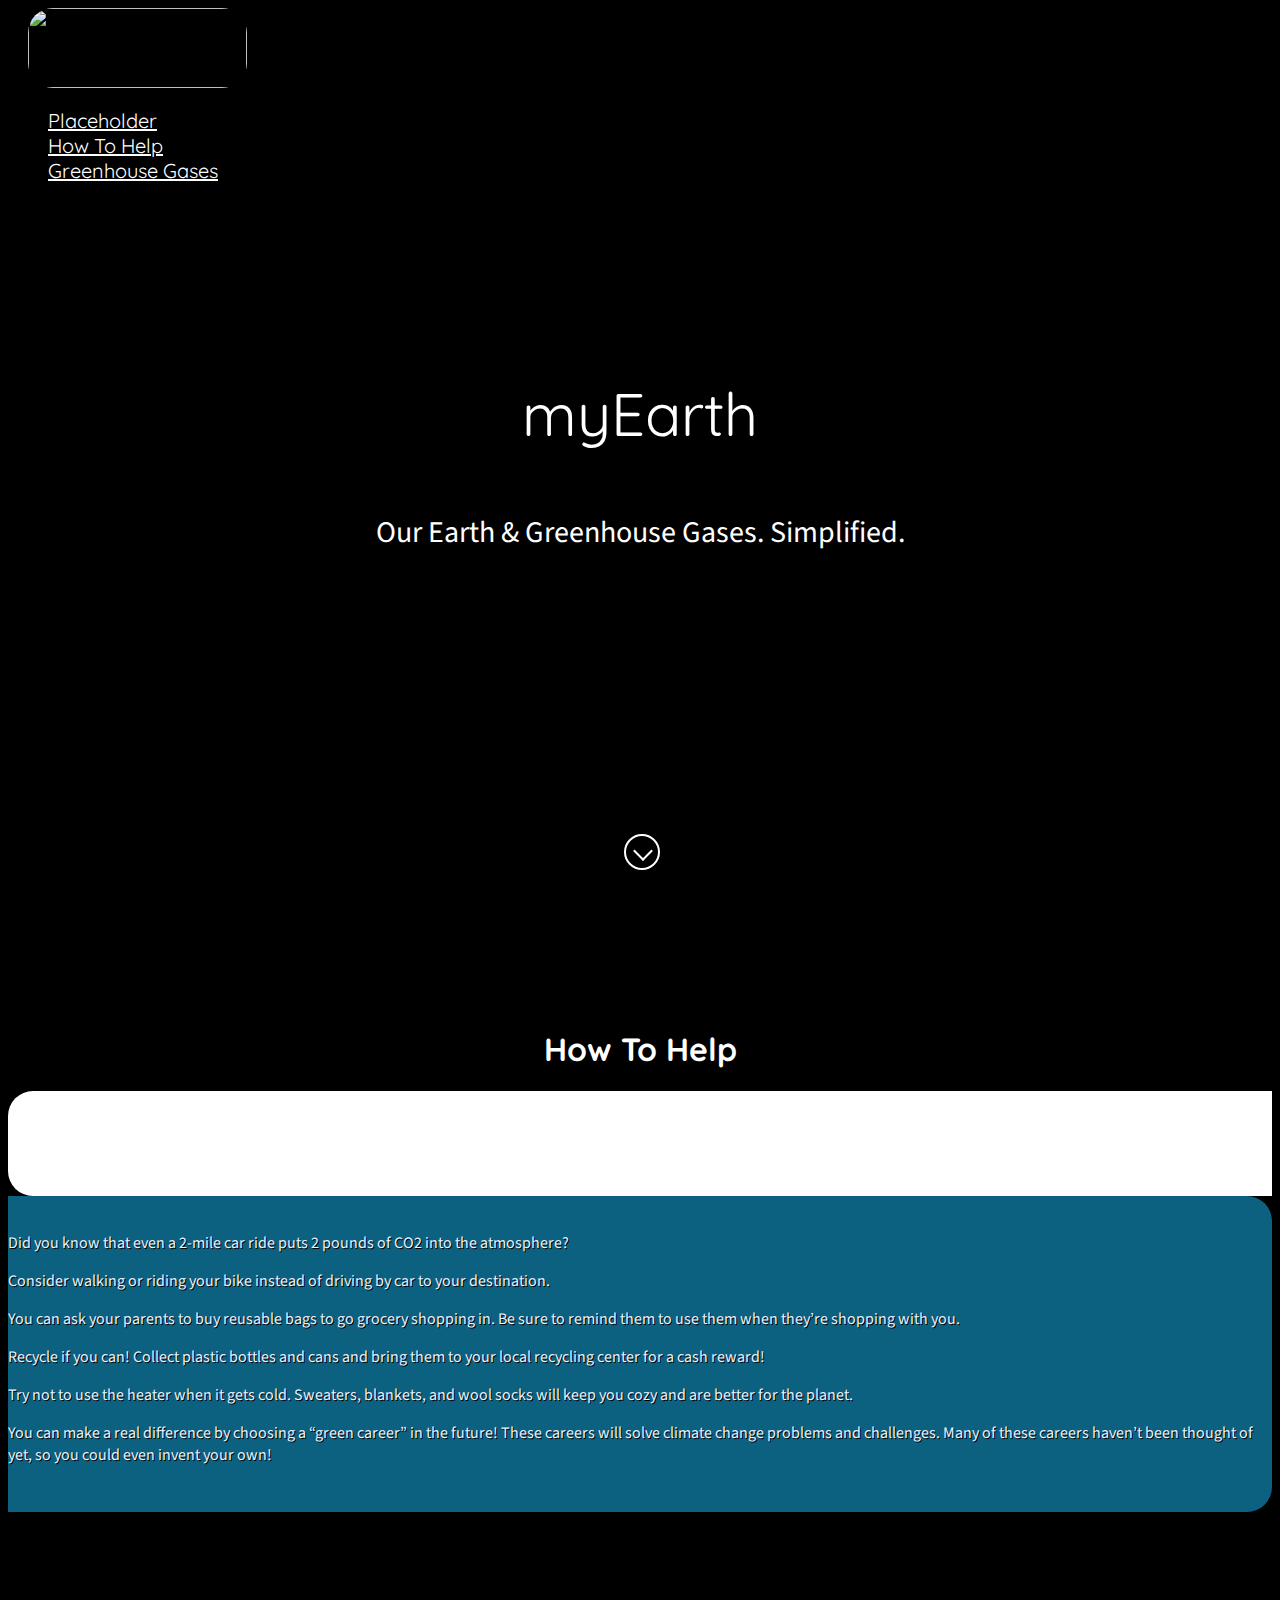
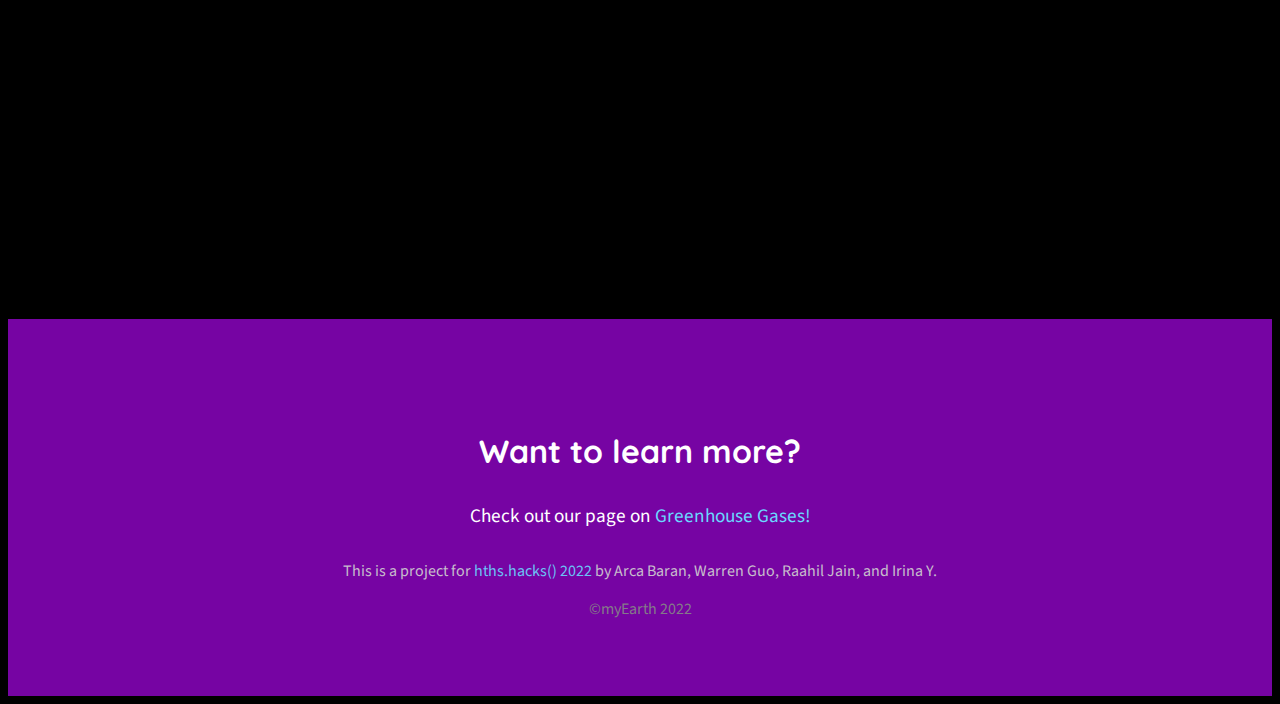
==== index.html @ 25668667 "Initial commit - first working version" ====
<!DOCTYPE html>
<html lang="en">
  <head>
    <meta charset="utf-8" />
    <meta name="viewport" content="width=device-width, initial-scale=1" />
    <title>myEarth</title>
    <link
      href="https://cdn.jsdelivr.net/npm/bootstrap@5.2.0-beta1/dist/css/bootstrap.min.css"
      rel="stylesheet"
      integrity="sha384-0evHe/X+R7YkIZDRvuzKMRqM+OrBnVFBL6DOitfPri4tjfHxaWutUpFmBp4vmVor"
      crossorigin="anonymous"
    />
    <link
      rel="shortcut icon"
      href="https://cdn.glitch.global/4fddc2d2-8afe-4546-a021-281e7b5d551b/hthshacks2022logo.ico?v=1653159522167"
    />
    <link href="./index.css" rel="stylesheet" />
    <link rel="preconnect" href="https://fonts.googleapis.com" />
    <link rel="preconnect" href="https://fonts.gstatic.com" crossorigin />
    <link
      href="https://fonts.googleapis.com/css2?family=Quicksand:wght@300;400;500;600;700&family=Source+Sans+Pro:ital,wght@0,200;0,300;0,400;0,600;0,700;0,900;1,200;1,300;1,400;1,600;1,700;1,900&display=swap"
      rel="stylesheet"
    />
    <script src="//unpkg.com/d3"></script>
    <script src="//unpkg.com/globe.gl"></script>
  </head>
  <body>
    <div id="full-container">
      <nav
        class="navbar navbar-expand-sm navbar-light quicksand gradient-background"
      >
        <div class="container-fluid">
          <a class="navbar-brand" href="#">
            <img
              class="d-inline-block align-text-top mainlogo"
              src="https://cdn.glitch.global/4fddc2d2-8afe-4546-a021-281e7b5d551b/myEarthLogo.png?v=1653168263149"
              width="219px"
              height="80px"
            />
          </a>
          <ul class="navbar-nav">
            <li class="nav-item">
              <a class="nav-link white" href="#">Placeholder</a>
            </li>
            <li class="nav-item">
              <a class="nav-link white" href="#howtohelp">How To Help</a>
            </li>
            <li class="nav-item">
              <a class="nav-link white" href="greenhousegases.html"
                >Greenhouse Gases</a
              >
            </li>
          </ul>
        </div>
      </nav>

      <div class="hero-text" id="hero-name">
        <p>myEarth</p>
        <p class="hero-paragraph">
          Our Earth &#38; Greenhouse Gases. Simplified.
        </p>
      </div>

      <a href="#howtohelp" class="scroll-down" address="true"></a>
    </div>

    <div id="globeViz" style="max-width: 100vh !important;"></div>

    <script>
      console.log("hi");
      fetch("./co2emissions.json")
        .then((response) => {
          return response.json();
        })
        .then((co2_data) => {
          let data = {};
          co2_data.forEach((dat) => {
            let ccn = dat.Country_code_A3;
            if(isNaN(dat.Y_2018)){
              dat.Y_2018 = 0;
            }
            if (typeof data[ccn] != "undefined") {
              data[ccn].Y_2018 += Number(dat.Y_2018);
            } else {
              data[ccn] = dat;
            }
          });
          return data;
        })
        .then((data) => {
        console.log(data)
          render_globe(data);
        });
      const render_globe = (data) => {
        const colorScale = d3.scaleSequentialSqrt(d3.interpolateYlOrRd);

        const getVal = (feat) => {
          if (typeof data[feat.properties.ADM0_A3] != "undefined") {
            return data[feat.properties.ADM0_A3].Y_2018;
          }
          return 0;
        };

        fetch(
          "https://globe.gl/example/datasets/ne_110m_admin_0_countries.geojson"
        )
          .then((res) => res.json())
          .then((countries) => {
            const maxVal = Math.max(...countries.features.map(getVal));
            colorScale.domain([0, maxVal]);

            const world = Globe()
              .globeImageUrl(
                "//unpkg.com/three-globe/example/img/earth-night.jpg"
              )
              .backgroundImageUrl(
                "//unpkg.com/three-globe/example/img/night-sky.png"
              )
              .lineHoverPrecision(0)
              .polygonsData(
                countries.features.filter((d) => d.properties.ISO_A2 !== "AQ")
              )
              .polygonAltitude(0.06)
              .polygonCapColor((feat) => colorScale(getVal(feat)))
              .polygonSideColor(() => "rgba(0, 100, 0, 0.15)")
              .polygonStrokeColor(() => "#111")
              .polygonLabel(
                ({ properties: d }) => `
          <b>${d.ADMIN} (${d.ISO_A2}):</b> <br />
          Kilotons Emitted: <i>${(typeof data[d.ADM0_A3] == "undefined" || isNaN(data[d.ADM0_A3].Y_2018)) ? "No data" : data[d.ADM0_A3].Y_2018}</i>
        `
              )
              .onPolygonHover((hoverD) =>
                world
                  .polygonAltitude((d) => (d === hoverD ? 0.12 : 0.06))
                  .polygonCapColor((d) =>
                    d === hoverD ? "steelblue" : colorScale(getVal(d))
                  )
              )
              .polygonsTransitionDuration(300)(
              document.getElementById("globeViz")
            );
          });
      };
    </script>
    
    <div class="howtohelp" id="howtohelp">
      <h1>How To Help</h1>
      <div class="row">
        <div class="col-sm-2"></div>
        <div class="col-sm-1" id="mainhelpleft">
        
          <i class="fa-solid fa-angle-right"></i>
        
        </div>
        <div class="col-sm-7" id="mainhelpright" style="margin-bottom: 0px">
          <p>
            Did you know that even a 2-mile car ride puts 2 pounds of CO2 into the atmosphere?
          </p>
          <p>
            Consider walking or riding your bike instead of driving by car to
            your destination.
          </p>
          <p>
            You can ask your parents to buy reusable bags to go grocery shopping
            in. Be sure to remind them to use them when they’re shopping with
            you.
          </p>
          <p>
            Recycle if you can! Collect plastic bottles and cans and bring them
            to your local recycling center for a cash reward!
          </p>
          <p>
            Try not to use the heater when it gets cold. Sweaters, blankets, and
            wool socks will keep you cozy and are better for the planet.
          </p>
          <p>
            You can make a real difference by choosing a “green career” in the
            future! These careers will solve climate change problems and
            challenges. Many of these careers haven’t been thought of yet, so
            you could even invent your own!
          </p>
        </div>
        <div class="col-sm-2"></div>
      </div>
    </div>

    <div class="about">
      <h1>Want to learn more?</h1>
      <p id="greenintro">
        Check out our page on
        <a class="linkthing" href="greenhousegases.html">Greenhouse Gases!</a>
      </p>
      <p id="authors">
        This is a project for
        <a class="linkthing" href="https://hthshacks-22.devpost.com/"
          >hths.hacks() 2022</a
        >
        by Arca Baran, Warren Guo, Raahil Jain, and Irina Y.
      </p>
      <p id="copyright">&copy;myEarth 2022</p>
    </div>

    <script
      src="https://cdn.jsdelivr.net/npm/bootstrap@5.2.0-beta1/dist/js/bootstrap.bundle.min.js"
      integrity="sha384-pprn3073KE6tl6bjs2QrFaJGz5/SUsLqktiwsUTF55Jfv3qYSDhgCecCxMW52nD2"
      crossorigin="anonymous"
    ></script>
    <script
      src="https://kit.fontawesome.com/c9f2ec347e.js"
      crossorigin="anonymous"
    ></script>
    <script src="https://requirejs.org/docs/release/2.3.6/minified/require.js"></script>
    <script src="index.js"></script>
    <script src="script.js"></script>
  </body>
</html>
---- index.css ----
/*

font-family: 'Quicksand', sans-serif; <-- titles/headings
font-family: 'Source Sans Pro', sans-serif; <-- standard text

*/

/* width */
::-webkit-scrollbar {
  width: 8px;
}

/* Track */
::-webkit-scrollbar-track {
  background: #f1f1f1; 
}
 
/* Handle */
::-webkit-scrollbar-thumb {
  background: #888888; 
}

/* Handle on hover */
::-webkit-scrollbar-thumb:hover {
  background: #555555; 
}

/* COLOR PALETTE START */

#data-view {
  color: white;
}

.color-primary-0 {
  color: #10054f;
} /* Main Primary color */
.color-primary-1 {
  color: #715fe6;
}
.color-primary-2 {
  color: #3e27ca;
}
.color-primary-3 {
  color: #0b0530;
}
.color-primary-4 {
  color: #120e2a;
}

.color-secondary-1-0 {
  color: #2b034d;
} /* Main Secondary color (1) */
.color-secondary-1-1 {
  color: #a255e4;
}
.color-secondary-1-2 {
  color: #771cc6;
}
.color-secondary-1-3 {
  color: #1a032f;
}
.color-secondary-1-4 {
  color: #1b0c29;
}

.color-secondary-2-0 {
  color: #03224b;
} /* Main Secondary color (2) */
.color-secondary-2-1 {
  color: #5792e3;
}
.color-secondary-2-2 {
  color: #1e64c4;
}
.color-secondary-2-3 {
  color: #03152e;
}
.color-secondary-2-4 {
  color: #0c1828;
}

/* COLOR PALETTE END */

html {
  scroll-snap-type: y mandatory;
  overflow-y: scroll;
}

body {
  background-color: #000000;
}

#full-container {
  scroll-snap-align: start;
  height: 100%;
  width: 100%;
  min-height: 100vh;
  background-image: url("https://cdn.glitch.global/4fddc2d2-8afe-4546-a021-281e7b5d551b/stars%202.png?v=1653193100979");
  background-size: cover;
  max-width: 100%;
  height: auto;
  background-repeat: no-repeat;
  background-attachment: fixed;
}

.scene-container {
  scroll-snap-align: start;
}

.gradient-background {
  background: rgb(0, 0, 0);
  background: linear-gradient(
    0deg,
    rgba(0, 0, 0, 0) 0%,
    rgba(0, 0, 0, 0.1) 20%,
    rgba(0, 0, 0, 0.15) 40%,
    rgba(0, 0, 0, 0.15) 60%,
    rgba(0, 0, 0, 0.1) 80%,
    rgba(0, 0, 0, 0) 100%
  );
}

.mainlogo {
  border-radius: 25px;
  margin-left: 20px;
}

.white {
  color: white;
}

#primaryTitle {
  font-size: 60px;
  padding-left: 12px;
  text-shadow: 3px 3px black;
}

.vertical-center {
  margin: 0;
  position: absolute;
  top: 50%;
  transform: translateY(-50%);
}

.quicksand {
  font-family: "Quicksand", sans-serif;
}

.ssp {
  font-family: "Source Sans Pro", sans-serif;
}

.nav-link {
  font-size: 20px;
}

/* unvisited link */
.nav-link:link {
  color: #ffffff;
}

/* visited link */
.nav-link:visited {
  color: #ffffff;
}

/* mouse over link */
.nav-link:hover {
  color: #cccccc;
}

/* selected link */
.nav-link:active {
  color: #adadad;
}

.navbar-brand:hover {
  filter: brightness(90%);
}

.container-fluid {
  margin-top: 5px;
}

.hero-text {
  text-align: center;
  position: absolute;
  top: 50%;
  left: 50%;
  transform: translate(-50%, -50%);
  color: white;
}

#hero-name {
  font-family: "Quicksand", sans-serif;
  font-size: 60px;
}

.hero-paragraph {
  font-family: "Source Sans Pro", sans-serif;
  font-size: 30px;
}

.about {
  scroll-snap-align: start;
  background-color: #7604a3;
  padding-top: 50px;
  padding-bottom: 60px;
}

.about h1 {
  font-family: "Quicksand", sans-serif;
  text-align: center;
  padding-top: 40px;
  color: #ffffff;
  scroll-behavior: smooth;
}

.about p {
  font-family: "Source Sans Pro", sans-serif;
  text-align: center;
  padding-top: 10px;
  color: #ffffff;
}

#mainhelpright {
  font-family: "Source Sans Pro", sans-serif;
  padding-top: 20px;
  color: #edf3ff;
  font-size: 1em;
  background-color: #0d6180;
  padding-bottom: 30px;
  text-shadow: 1px 1px #000000;
  margin-top: 30px;
  border-radius: 0px 25px 25px 0px;
  padding-right: 10px;
  margin-right: 20px;
}

#mainhelpright i {
  margin-left: auto;
  margin-right: auto;
}

#mainhelpleft {
  padding-top: 20px;
  color: #0d6180;
  font-size: 3em;
  background-color: #ffffff;
  padding-bottom: 30px;
  margin-top: 30px;
  border-radius: 25px 0px 0px 25px;
  padding-right: 30px;
}


.howtohelp {
  scroll-snap-align: start;
  /* The image used */
  background-image: url("https://cdn.glitch.global/4fddc2d2-8afe-4546-a021-281e7b5d551b/stars%202.png?v=1653193100979");

  /* Full height */
  min-height: 100vh;

  /* Create the parallax scrolling effect */
  background-attachment: fixed;
  background-position: center;
  background-repeat: no-repeat;
  background-size: cover;
  padding-bottom: 90px
}

.howtohelp h1 {
  font-family: "Quicksand", sans-serif;
  text-align: center;
  padding-top: 100px;
  color: #ffffff;
  text-shadow: 2px 5px #000000;
  scroll-behavior: smooth;
}

.howtohelp i {
  margin-right: 5px;
}

.howtohelp div{
  margin:0 !important;
}

.finalhelp {
  margin-bottom: 0px;
  margin-top: 200px;
  font-family: "Quicksand", sans-serif;
  text-align: center;
  padding-top: 40px;
  color: #ffffff;
  scroll-behavior: smooth;
}

.linkthing {
  color: #6bd8ff;
  text-decoration: none;
}

.linkthing:hover {
  color: #51c1e8;
}

#greenintro {
  font-size: 1.2em;
}

#authors {
  color: #d1d1d1;
  opacity: 0.90;
  margin-bottom: 0;
}

#copyright {
  padding-top: 0px;
  font-size: 16px;
  color: #878787;
  opacity: 0.90;
}










/*

Scrolling Button

*/

.scroll-down {
  opacity: 1;
  -webkit-transition: all .5s ease-in 3s;
  transition: all .5s ease-in 3s;
  position: absolute;
  bottom: 30px;
  left: 50%;
  margin-left: -16px;
  display: block;
  width: 32px;
  height: 32px;
  border: 2px solid #FFFFFF;
  background-size: 14px auto;
  border-radius: 50%;
  z-index: 2;
  -webkit-animation: bounce 2s infinite 2s;
  animation: bounce 2s infinite 2s;
  -webkit-transition: all .2s ease-in;
  transition: all .2s ease-in;
}

.scroll-down:before {
    position: absolute;
    top: calc(50% - 8px);
    left: calc(50% - 6px);
    transform: rotate(-45deg);
    display: block;
    width: 12px;
    height: 12px;
    content: "";
    border: 2px solid white;
    border-width: 0px 0 2px 2px;
}

@keyframes bounce {
  0%,
  100%,
  20%,
  50%,
  80% {
    -webkit-transform: translateY(0);
    -ms-transform: translateY(0);
    transform: translateY(0);
  }
  40% {
    -webkit-transform: translateY(-10px);
    -ms-transform: translateY(-10px);
    transform: translateY(-10px);
  }
  60% {
    -webkit-transform: translateY(-5px);
    -ms-transform: translateY(-5px);
    transform: translateY(-5px);
  }
}

/*

Scrolling Button End

*/
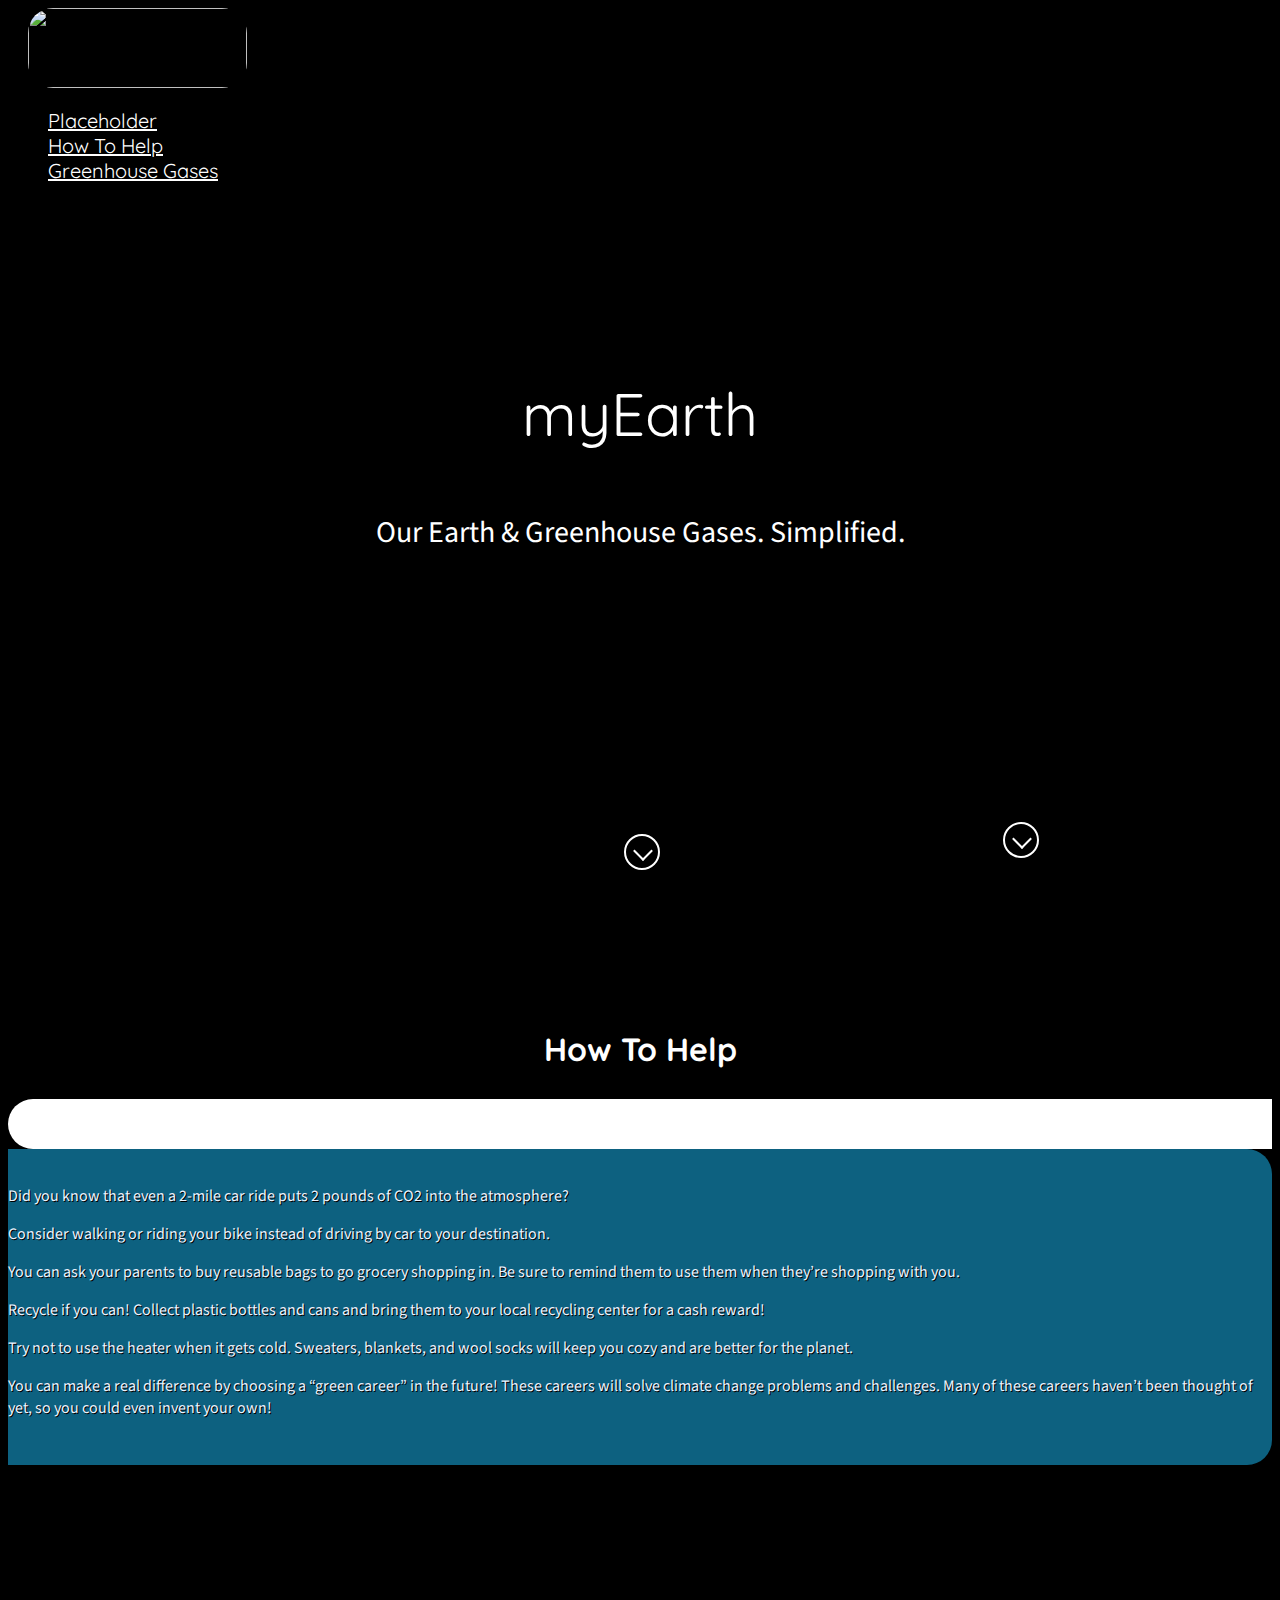
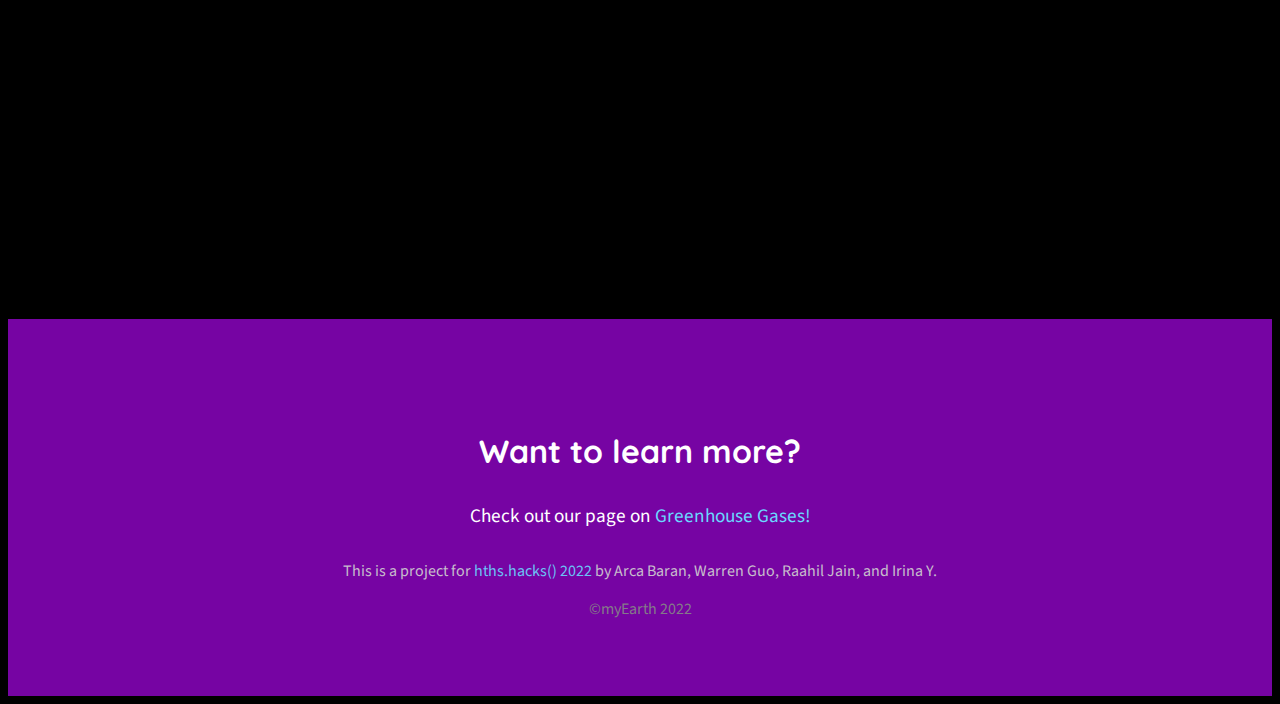
==== commit 9ab1e65a: "📉🥻 Updated with Glitch resolves #3, resolves #6, resolves #7, resolves #8" ====
--- a/index.html
+++ b/index.html
@@ -64,8 +64,11 @@
       <a href="#howtohelp" class="scroll-down" address="true"></a>
     </div>
 
-    <div id="globeViz" style="max-width: 100vh !important;"></div>
-
+    <section>
+      <div id="globeViz"></div>
+      <a href="#howtohelp" class="scroll2" address="true"></a>
+    </section>
+    
     <script>
       console.log("hi");
       fetch("./co2emissions.json")
@@ -76,7 +79,7 @@
           let data = {};
           co2_data.forEach((dat) => {
             let ccn = dat.Country_code_A3;
-            if(isNaN(dat.Y_2018)){
+            if (isNaN(dat.Y_2018)) {
               dat.Y_2018 = 0;
             }
             if (typeof data[ccn] != "undefined") {
@@ -88,7 +91,7 @@
           return data;
         })
         .then((data) => {
-        console.log(data)
+          console.log(data);
           render_globe(data);
         });
       const render_globe = (data) => {
@@ -127,7 +130,12 @@
               .polygonLabel(
                 ({ properties: d }) => `
           <b>${d.ADMIN} (${d.ISO_A2}):</b> <br />
-          Kilotons Emitted: <i>${(typeof data[d.ADM0_A3] == "undefined" || isNaN(data[d.ADM0_A3].Y_2018)) ? "No data" : data[d.ADM0_A3].Y_2018}</i>
+          Kilotons Emitted: <i>${
+            typeof data[d.ADM0_A3] == "undefined" ||
+            isNaN(data[d.ADM0_A3].Y_2018)
+              ? "No data"
+              : data[d.ADM0_A3].Y_2018
+          }</i>
         `
               )
               .onPolygonHover((hoverD) =>
@@ -140,6 +148,11 @@
               .polygonsTransitionDuration(300)(
               document.getElementById("globeViz")
             );
+            window.addEventListener("resize", (event) => {
+              world.width([document.getElementById("globeViz").offsetWidth]);
+              world.height([event.target.innerHeight]);
+            });
+            world.width([document.getElementById("globeViz").offsetWidth]);
           });
       };
     </script>
@@ -147,15 +160,19 @@
     <div class="howtohelp" id="howtohelp">
       <h1>How To Help</h1>
       <div class="row">
-        <div class="col-sm-2"></div>
-        <div class="col-sm-1" id="mainhelpleft">
-        
-          <i class="fa-solid fa-angle-right"></i>
-        
+        <div class="col-xs-2 col-sm-2"></div>
+        <div class="col-xs-1 col-sm-1" id="mainhelpleft" style="margin: 0 auto;">
+          <div class="row">
+            <div class="col-xs-4 col-sm-4">
+             
+            </div>
+            <i class="fa-solid fa-angle-right col-xs-8 col-sm-8"></i>
+          </div>
         </div>
-        <div class="col-sm-7" id="mainhelpright" style="margin-bottom: 0px">
-          <p>
-            Did you know that even a 2-mile car ride puts 2 pounds of CO2 into the atmosphere?
+        <div class="col-xs-7 col-sm-7" id="mainhelpright" style="margin-bottom: 0px">
+          <p>
+            Did you know that even a 2-mile car ride puts 2 pounds of CO2 into
+            the atmosphere?
           </p>
           <p>
             Consider walking or riding your bike instead of driving by car to
@@ -181,7 +198,7 @@
             you could even invent your own!
           </p>
         </div>
-        <div class="col-sm-2"></div>
+        <div class="col-xs-2 col-sm-2"></div>
       </div>
     </div>
 
--- a/index.css
+++ b/index.css
@@ -24,62 +24,6 @@
 ::-webkit-scrollbar-thumb:hover {
   background: #555555; 
 }
-
-/* COLOR PALETTE START */
-
-#data-view {
-  color: white;
-}
-
-.color-primary-0 {
-  color: #10054f;
-} /* Main Primary color */
-.color-primary-1 {
-  color: #715fe6;
-}
-.color-primary-2 {
-  color: #3e27ca;
-}
-.color-primary-3 {
-  color: #0b0530;
-}
-.color-primary-4 {
-  color: #120e2a;
-}
-
-.color-secondary-1-0 {
-  color: #2b034d;
-} /* Main Secondary color (1) */
-.color-secondary-1-1 {
-  color: #a255e4;
-}
-.color-secondary-1-2 {
-  color: #771cc6;
-}
-.color-secondary-1-3 {
-  color: #1a032f;
-}
-.color-secondary-1-4 {
-  color: #1b0c29;
-}
-
-.color-secondary-2-0 {
-  color: #03224b;
-} /* Main Secondary color (2) */
-.color-secondary-2-1 {
-  color: #5792e3;
-}
-.color-secondary-2-2 {
-  color: #1e64c4;
-}
-.color-secondary-2-3 {
-  color: #03152e;
-}
-.color-secondary-2-4 {
-  color: #0c1828;
-}
-
-/* COLOR PALETTE END */
 
 html {
   scroll-snap-type: y mandatory;
@@ -237,11 +181,6 @@
   margin-right: 20px;
 }
 
-#mainhelpright i {
-  margin-left: auto;
-  margin-right: auto;
-}
-
 #mainhelpleft {
   padding-top: 20px;
   color: #0d6180;
@@ -253,21 +192,22 @@
   padding-right: 30px;
 }
 
+.fa-angle-right {
+  margin-left: auto;
+  margin-right: auto;
+  flex-grow: 0;
+}
+
 
 .howtohelp {
   scroll-snap-align: start;
-  /* The image used */
   background-image: url("https://cdn.glitch.global/4fddc2d2-8afe-4546-a021-281e7b5d551b/stars%202.png?v=1653193100979");
-
-  /* Full height */
   min-height: 100vh;
-
-  /* Create the parallax scrolling effect */
   background-attachment: fixed;
   background-position: center;
   background-repeat: no-repeat;
   background-size: cover;
-  padding-bottom: 90px
+  padding-bottom: 90px;
 }
 
 .howtohelp h1 {
@@ -277,10 +217,7 @@
   color: #ffffff;
   text-shadow: 2px 5px #000000;
   scroll-behavior: smooth;
-}
-
-.howtohelp i {
-  margin-right: 5px;
+  margin-bottom: 30px;
 }
 
 .howtohelp div{
@@ -398,4 +335,53 @@
 
 Scrolling Button End
 
-*/+*/
+
+section {
+  position: relative;
+  width: 100%;
+  height: 100%;
+}
+
+.scroll2 {
+  opacity: 1;
+  -webkit-transition: all .5s ease-in 3s;
+  transition: all .5s ease-in 3s;
+  position: absolute;
+  bottom: 50px;
+  left: 80%;
+  margin-left: -16px;
+  display: block;
+  width: 32px;
+  height: 32px;
+  border: 2px solid #FFFFFF;
+  background-size: 14px auto;
+  border-radius: 50%;
+  z-index: 2;
+  -webkit-animation: bounce 2s infinite 2s;
+  animation: bounce 2s infinite 2s;
+  -webkit-transition: all .2s ease-in;
+  transition: all .2s ease-in;
+}
+
+.scroll2:before {
+    position: absolute;
+    top: calc(50% - 8px);
+    left: calc(50% - 6px);
+    transform: rotate(-45deg);
+    display: block;
+    width: 12px;
+    height: 12px;
+    content: "";
+    border: 2px solid white;
+    border-width: 0px 0 2px 2px;
+}
+
+@media only screen and (max-width: 600px) {
+  #mainhelpright{
+    border-radius:0;
+  }
+  #mainhelpleft{
+    display:none;
+  }
+}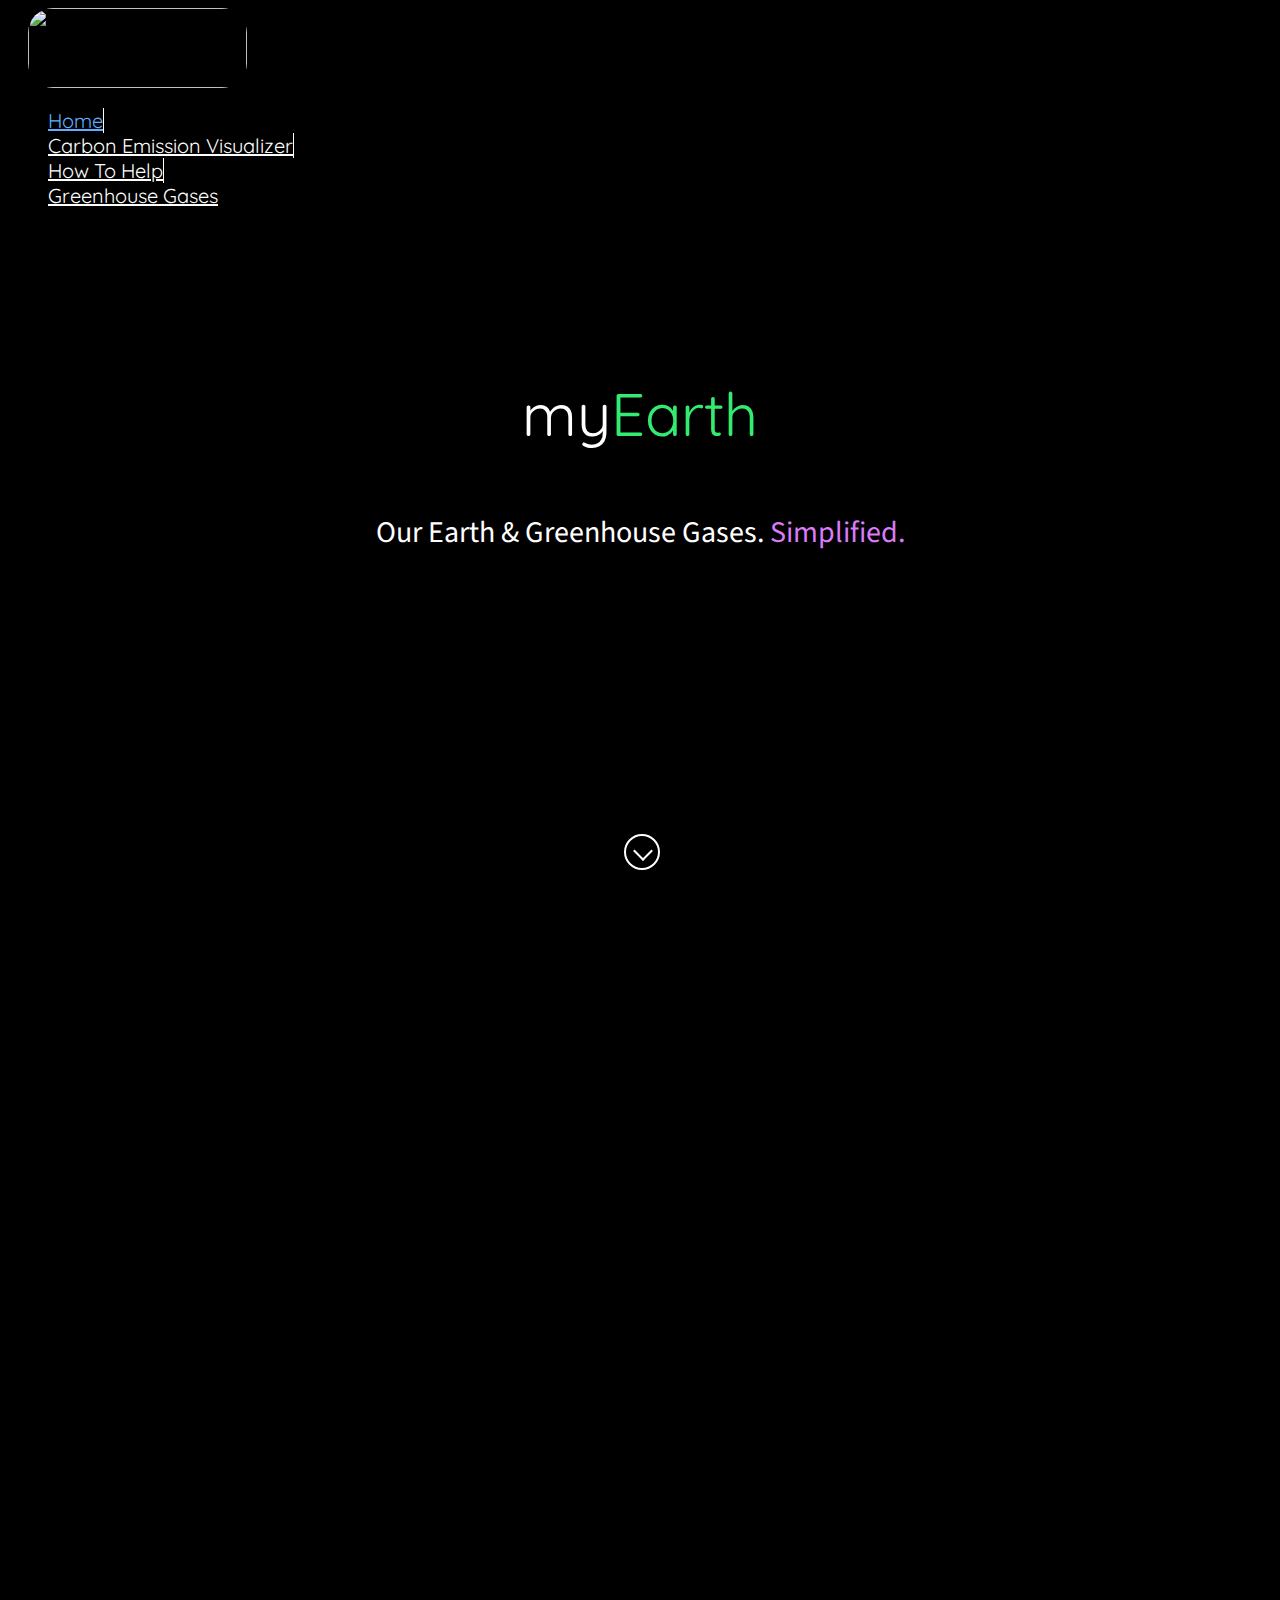
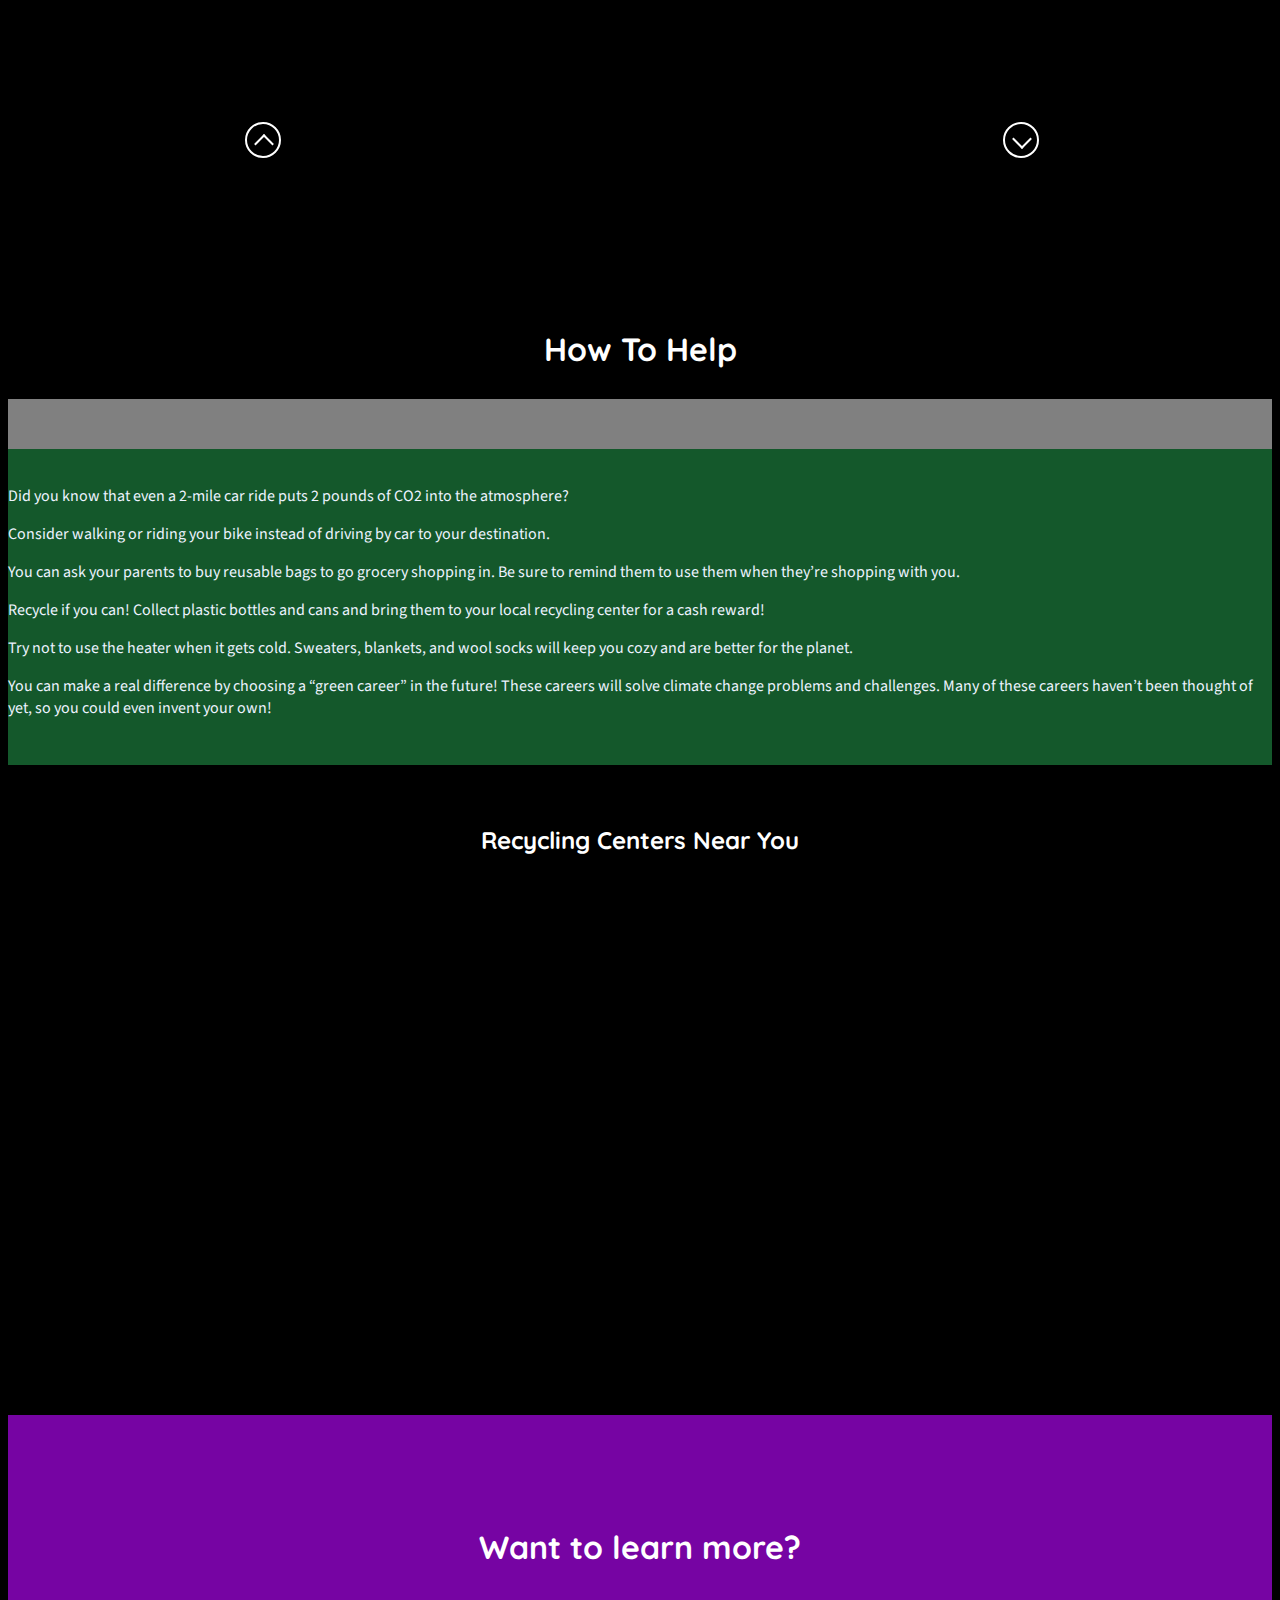
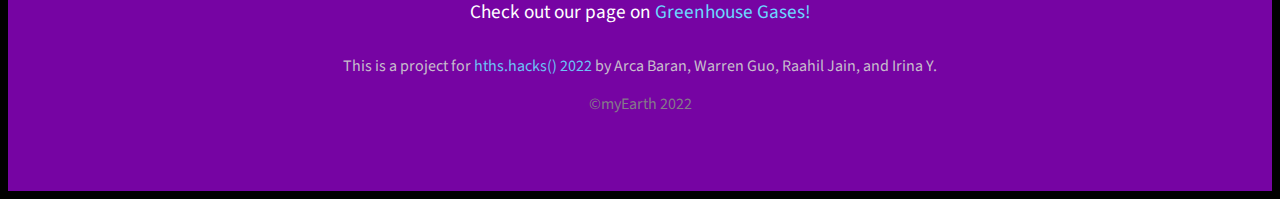
==== commit f157f13e: "🫒🥶 Updated with Glitch" ====
--- a/index.html
+++ b/index.html
@@ -33,17 +33,36 @@
           <a class="navbar-brand" href="#">
             <img
               class="d-inline-block align-text-top mainlogo"
-              src="https://cdn.glitch.global/4fddc2d2-8afe-4546-a021-281e7b5d551b/myEarthLogo.png?v=1653168263149"
+              src="https://cdn.glitch.global/4fddc2d2-8afe-4546-a021-281e7b5d551b/logo2.png?v=1653202546776"
               width="219px"
               height="80px"
             />
           </a>
           <ul class="navbar-nav">
             <li class="nav-item">
-              <a class="nav-link white" href="#">Placeholder</a>
-            </li>
-            <li class="nav-item">
-              <a class="nav-link white" href="#howtohelp">How To Help</a>
+              <a
+                class="nav-link white"
+                id="curselected"
+                href="#full-container"
+                style="border-right: 1px solid white"
+                >Home</a
+              >
+            </li>
+            <li class="nav-item">
+              <a
+                class="nav-link white"
+                style="border-right: 1px solid white"
+                href="#globeViz"
+                >Carbon Emission Visualizer</a
+              >
+            </li>
+            <li class="nav-item">
+              <a
+                class="nav-link white"
+                style="border-right: 1px solid white"
+                href="#howtohelp"
+                >How To Help</a
+              >
             </li>
             <li class="nav-item">
               <a class="nav-link white" href="greenhousegases.html"
@@ -55,20 +74,22 @@
       </nav>
 
       <div class="hero-text" id="hero-name">
-        <p>myEarth</p>
+        <p>my<span style="color: #34eb71">Earth</span></p>
         <p class="hero-paragraph">
-          Our Earth &#38; Greenhouse Gases. Simplified.
+          Our Earth &#38; Greenhouse Gases.
+          <span style="color: #d87cf7">Simplified.</span>
         </p>
       </div>
 
-      <a href="#howtohelp" class="scroll-down" address="true"></a>
+      <a href="#globeViz" class="scroll-down" address="true"></a>
     </div>
 
     <section>
-      <div id="globeViz"></div>
-      <a href="#howtohelp" class="scroll2" address="true"></a>
+      <div id="globeViz" style="min-height: 100vh !important"></div>
+      <a href="#howtohelp" class="scrollDown" address="true"></a>
+      <a href="#full-container" class="scrollUp" address="true"></a>
     </section>
-    
+
     <script>
       console.log("hi");
       fetch("./co2emissions.json")
@@ -125,17 +146,18 @@
               )
               .polygonAltitude(0.06)
               .polygonCapColor((feat) => colorScale(getVal(feat)))
-              .polygonSideColor(() => "rgba(0, 100, 0, 0.15)")
-              .polygonStrokeColor(() => "#111")
+              .polygonSideColor(() => "rgba(0, 0, 100, 0.15)")
+              .polygonStrokeColor(() => "#111111")
               .polygonLabel(
                 ({ properties: d }) => `
+                <div class="property_label_bg">
           <b>${d.ADMIN} (${d.ISO_A2}):</b> <br />
-          Kilotons Emitted: <i>${
+          <span style="color: #57de6e;">Kilotons Emitted: <i>${
             typeof data[d.ADM0_A3] == "undefined" ||
             isNaN(data[d.ADM0_A3].Y_2018)
               ? "No data"
-              : data[d.ADM0_A3].Y_2018
-          }</i>
+              : data[d.ADM0_A3].Y_2018.toFixed(2)
+          }</i></span></div>
         `
               )
               .onPolygonHover((hoverD) =>
@@ -156,50 +178,73 @@
           });
       };
     </script>
-    
+
     <div class="howtohelp" id="howtohelp">
       <h1>How To Help</h1>
       <div class="row">
         <div class="col-xs-2 col-sm-2"></div>
-        <div class="col-xs-1 col-sm-1" id="mainhelpleft" style="margin: 0 auto;">
-          <div class="row">
-            <div class="col-xs-4 col-sm-4">
-             
+        <div class="row col-xs-8 col-sm-8">
+          <div
+            class="col-xs-1 col-sm-1"
+            id="mainhelpleft"
+            style="margin: 0 auto"
+          >
+            <div class="row">
+              <div class="col-xs-4 col-sm-4"></div>
+              <i class="fa-solid fa-angle-right col-xs-8 col-sm-8"></i>
             </div>
-            <i class="fa-solid fa-angle-right col-xs-8 col-sm-8"></i>
           </div>
-        </div>
-        <div class="col-xs-7 col-sm-7" id="mainhelpright" style="margin-bottom: 0px">
-          <p>
-            Did you know that even a 2-mile car ride puts 2 pounds of CO2 into
-            the atmosphere?
-          </p>
-          <p>
-            Consider walking or riding your bike instead of driving by car to
-            your destination.
-          </p>
-          <p>
-            You can ask your parents to buy reusable bags to go grocery shopping
-            in. Be sure to remind them to use them when they’re shopping with
-            you.
-          </p>
-          <p>
-            Recycle if you can! Collect plastic bottles and cans and bring them
-            to your local recycling center for a cash reward!
-          </p>
-          <p>
-            Try not to use the heater when it gets cold. Sweaters, blankets, and
-            wool socks will keep you cozy and are better for the planet.
-          </p>
-          <p>
-            You can make a real difference by choosing a “green career” in the
-            future! These careers will solve climate change problems and
-            challenges. Many of these careers haven’t been thought of yet, so
-            you could even invent your own!
-          </p>
+          <div
+            class="col-xs-11 col-sm-11"
+            id="mainhelpright"
+            style="margin-bottom: 0px"
+          >
+            <p>
+              Did you know that even a 2-mile car ride puts 2 pounds of CO2 into
+              the atmosphere?
+            </p>
+            <p>
+              Consider walking or riding your bike instead of driving by car to
+              your destination.
+            </p>
+            <p>
+              You can ask your parents to buy reusable bags to go grocery
+              shopping in. Be sure to remind them to use them when they’re
+              shopping with you.
+            </p>
+            <p>
+              Recycle if you can! Collect plastic bottles and cans and bring
+              them to your local recycling center for a cash reward!
+            </p>
+            <p>
+              Try not to use the heater when it gets cold. Sweaters, blankets,
+              and wool socks will keep you cozy and are better for the planet.
+            </p>
+            <p>
+              You can make a real difference by choosing a “green career” in the
+              future! These careers will solve climate change problems and
+              challenges. Many of these careers haven’t been thought of yet, so
+              you could even invent your own!
+            </p>
+          </div>
         </div>
         <div class="col-xs-2 col-sm-2"></div>
       </div>
+      <section id="nearyou">
+      <h2
+        class="quicksand"
+        style="color: white; text-align: center; padding-top: 40px"
+      >
+        Recycling Centers Near You
+      </h2>
+      <iframe
+        width="600"
+        height="450"
+        style="border: 0; margin: 0 auto; display: block"
+        loading="lazy"
+        src="https://www.google.com/maps/embed/v1/search?q=Recyclings%20center%20near%20me&key=AIzaSyAzw5Mex5gXZziNYF-jHVBJ3nCVfTRsq2A "
+      ></iframe>
+        </section>
     </div>
 
     <div class="about">
--- a/index.css
+++ b/index.css
@@ -4,6 +4,62 @@
 font-family: 'Source Sans Pro', sans-serif; <-- standard text
 
 */
+
+/* COLOR PALETTE START */
+
+#data-view {
+  color: white;
+}
+
+.color-primary-0 {
+  color: #10054f;
+} /* Main Primary color */
+.color-primary-1 {
+  color: #715fe6;
+}
+.color-primary-2 {
+  color: #3e27ca;
+}
+.color-primary-3 {
+  color: #0b0530;
+}
+.color-primary-4 {
+  color: #120e2a;
+}
+
+.color-secondary-1-0 {
+  color: #2b034d;
+} /* Main Secondary color (1) */
+.color-secondary-1-1 {
+  color: #a255e4;
+}
+.color-secondary-1-2 {
+  color: #771cc6;
+}
+.color-secondary-1-3 {
+  color: #1a032f;
+}
+.color-secondary-1-4 {
+  color: #1b0c29;
+}
+
+.color-secondary-2-0 {
+  color: #03224b;
+} /* Main Secondary color (2) */
+.color-secondary-2-1 {
+  color: #5792e3;
+}
+.color-secondary-2-2 {
+  color: #1e64c4;
+}
+.color-secondary-2-3 {
+  color: #03152e;
+}
+.color-secondary-2-4 {
+  color: #0c1828;
+}
+
+/* COLOR PALETTE END */
 
 /* width */
 ::-webkit-scrollbar {
@@ -122,6 +178,19 @@
   filter: brightness(90%);
 }
 
+#curselected:link {
+  color: #5eafff;
+}
+
+#curselected:visited {
+  color: #5eafff;
+}
+
+#curselected:hover {
+  color: #569de3;
+}
+
+
 .container-fluid {
   margin-top: 5px;
 }
@@ -172,11 +241,12 @@
   padding-top: 20px;
   color: #edf3ff;
   font-size: 1em;
-  background-color: #0d6180;
+  background-color: #34eb7160;
+/*   background-color: #0d618080; */
   padding-bottom: 30px;
-  text-shadow: 1px 1px #000000;
+/*   text-shadow: 1px 1px #000000; */
   margin-top: 30px;
-  border-radius: 0px 25px 25px 0px;
+/*   border-radius: 0px 25px 25px 0px; */
   padding-right: 10px;
   margin-right: 20px;
 }
@@ -185,17 +255,15 @@
   padding-top: 20px;
   color: #0d6180;
   font-size: 3em;
-  background-color: #ffffff;
+  background-color: #ffffff80;
   padding-bottom: 30px;
   margin-top: 30px;
-  border-radius: 25px 0px 0px 25px;
+/*   border-radius: 25px 0px 0px 25px; */
   padding-right: 30px;
 }
 
 .fa-angle-right {
-  margin-left: auto;
-  margin-right: auto;
-  flex-grow: 0;
+  margin: auto;
 }
 
 
@@ -262,9 +330,9 @@
 
 
 
-
-
-
+#nearyou {
+  scroll-snap-align: start;
+}
 
 
 
@@ -343,7 +411,7 @@
   height: 100%;
 }
 
-.scroll2 {
+.scrollDown {
   opacity: 1;
   -webkit-transition: all .5s ease-in 3s;
   transition: all .5s ease-in 3s;
@@ -364,7 +432,7 @@
   transition: all .2s ease-in;
 }
 
-.scroll2:before {
+.scrollDown:before {
     position: absolute;
     top: calc(50% - 8px);
     left: calc(50% - 6px);
@@ -377,6 +445,62 @@
     border-width: 0px 0 2px 2px;
 }
 
+.scrollUp {
+  opacity: 1;
+  -webkit-transition: all .5s ease-in 3s;
+  transition: all .5s ease-in 3s;
+  position: absolute;
+  bottom: 50px;
+  left: 20%;
+  margin-left: -16px;
+  display: block;
+  width: 32px;
+  height: 32px;
+  border: 2px solid #FFFFFF;
+  background-size: 14px auto;
+  border-radius: 50%;
+  z-index: 2;
+  -webkit-animation: bounce2 2s infinite 2s;
+  animation: bounce2 2s infinite 2s;
+  -webkit-transition: all .2s ease-in;
+  transition: all .2s ease-in;
+}
+
+.scrollUp:before {
+    position: absolute;
+    top: calc(50% - 3px);
+    left: calc(50% - 6px);
+    transform: rotate(135deg); 
+    display: block;
+    width: 12px;
+    height: 12px;
+    content: "";
+    border: 2px solid white;
+    border-width: 0px 0 2px 2px;
+}
+
+@keyframes bounce2 {
+  0%,
+  100%,
+  20%,
+  50%,
+  80% {
+    -webkit-transform: translateY(0);
+    -ms-transform: translateY(0);
+    transform: translateY(0);
+  }
+  40% {
+    -webkit-transform: translateY(10px);
+    -ms-transform: translateY(10px);
+    transform: translateY(10px);
+  }
+  60% {
+    -webkit-transform: translateY(5px);
+    -ms-transform: translateY(5px);
+    transform: translateY(5px);
+  }
+}
+
 @media only screen and (max-width: 600px) {
   #mainhelpright{
     border-radius:0;
@@ -384,4 +508,10 @@
   #mainhelpleft{
     display:none;
   }
+}
+
+.property_label_bg{
+  background-color:#00000080;
+  padding:5px;
+  border-radius:10px;
 }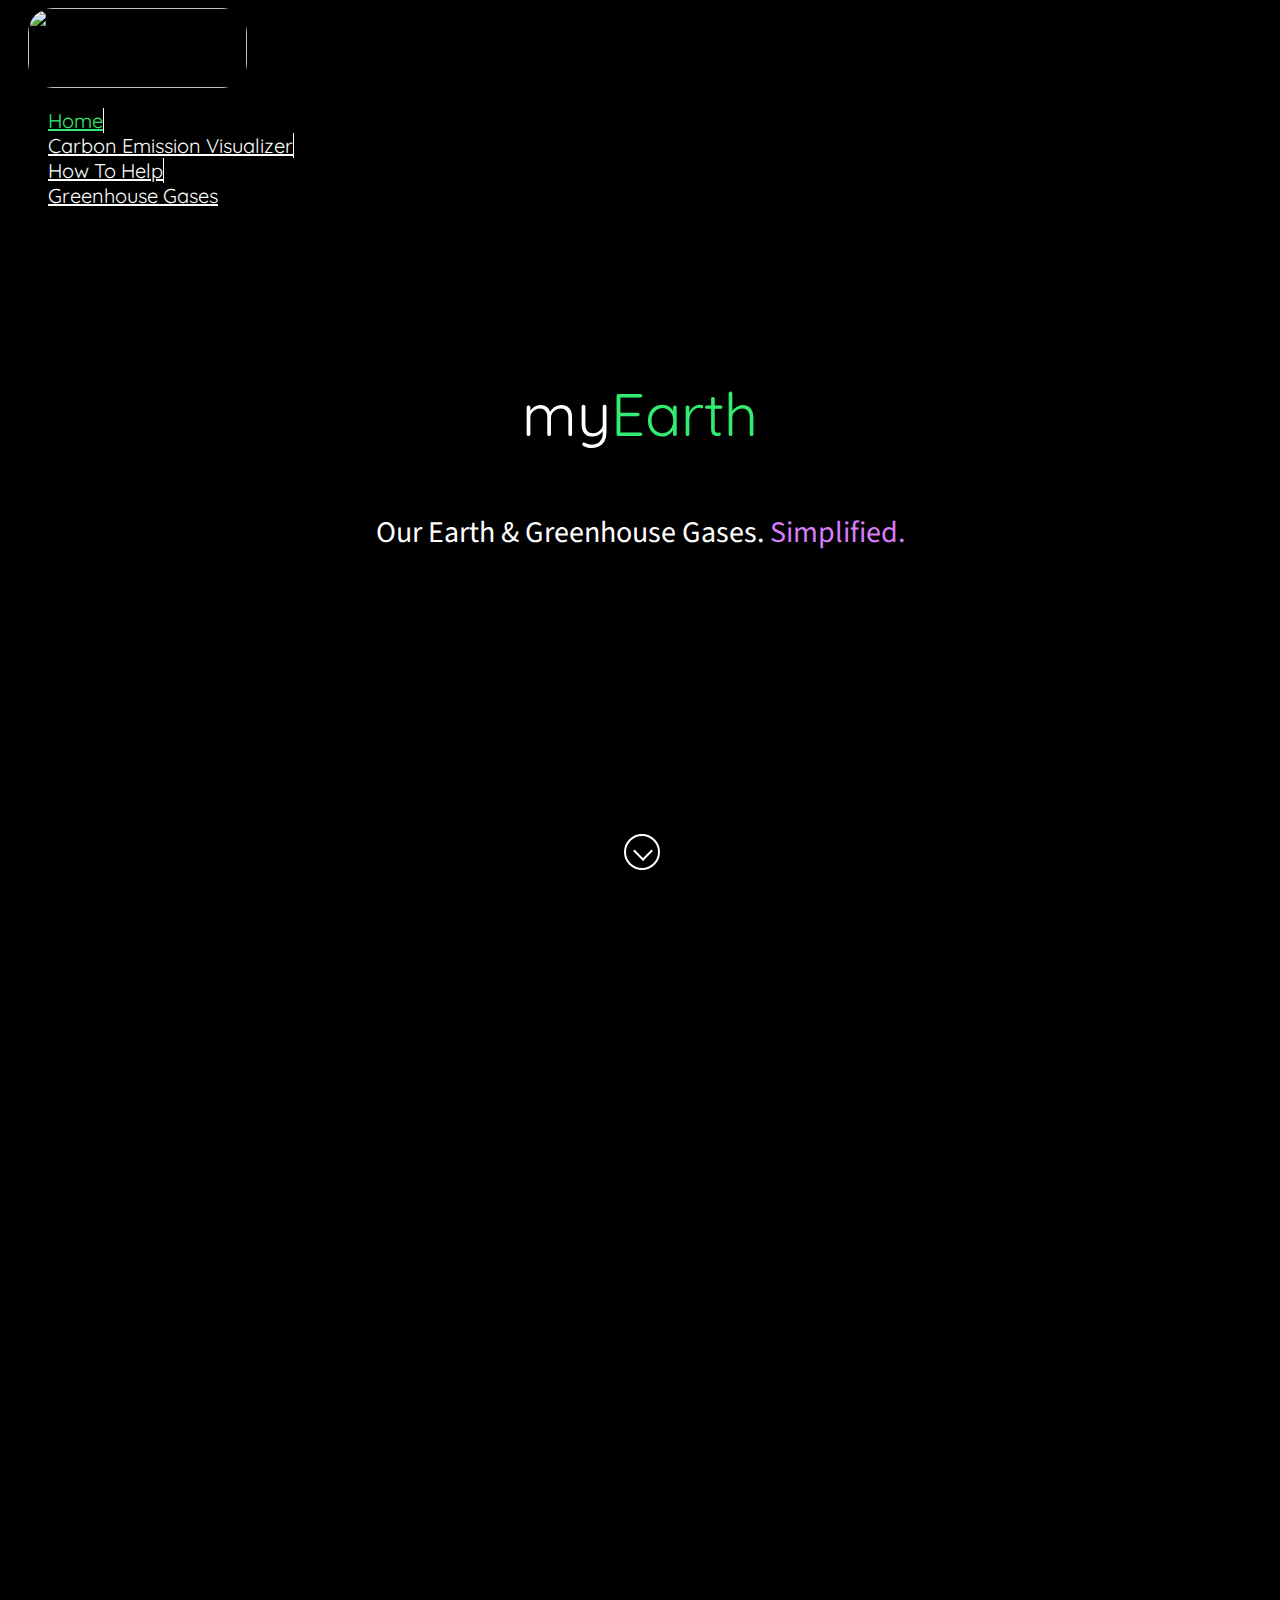
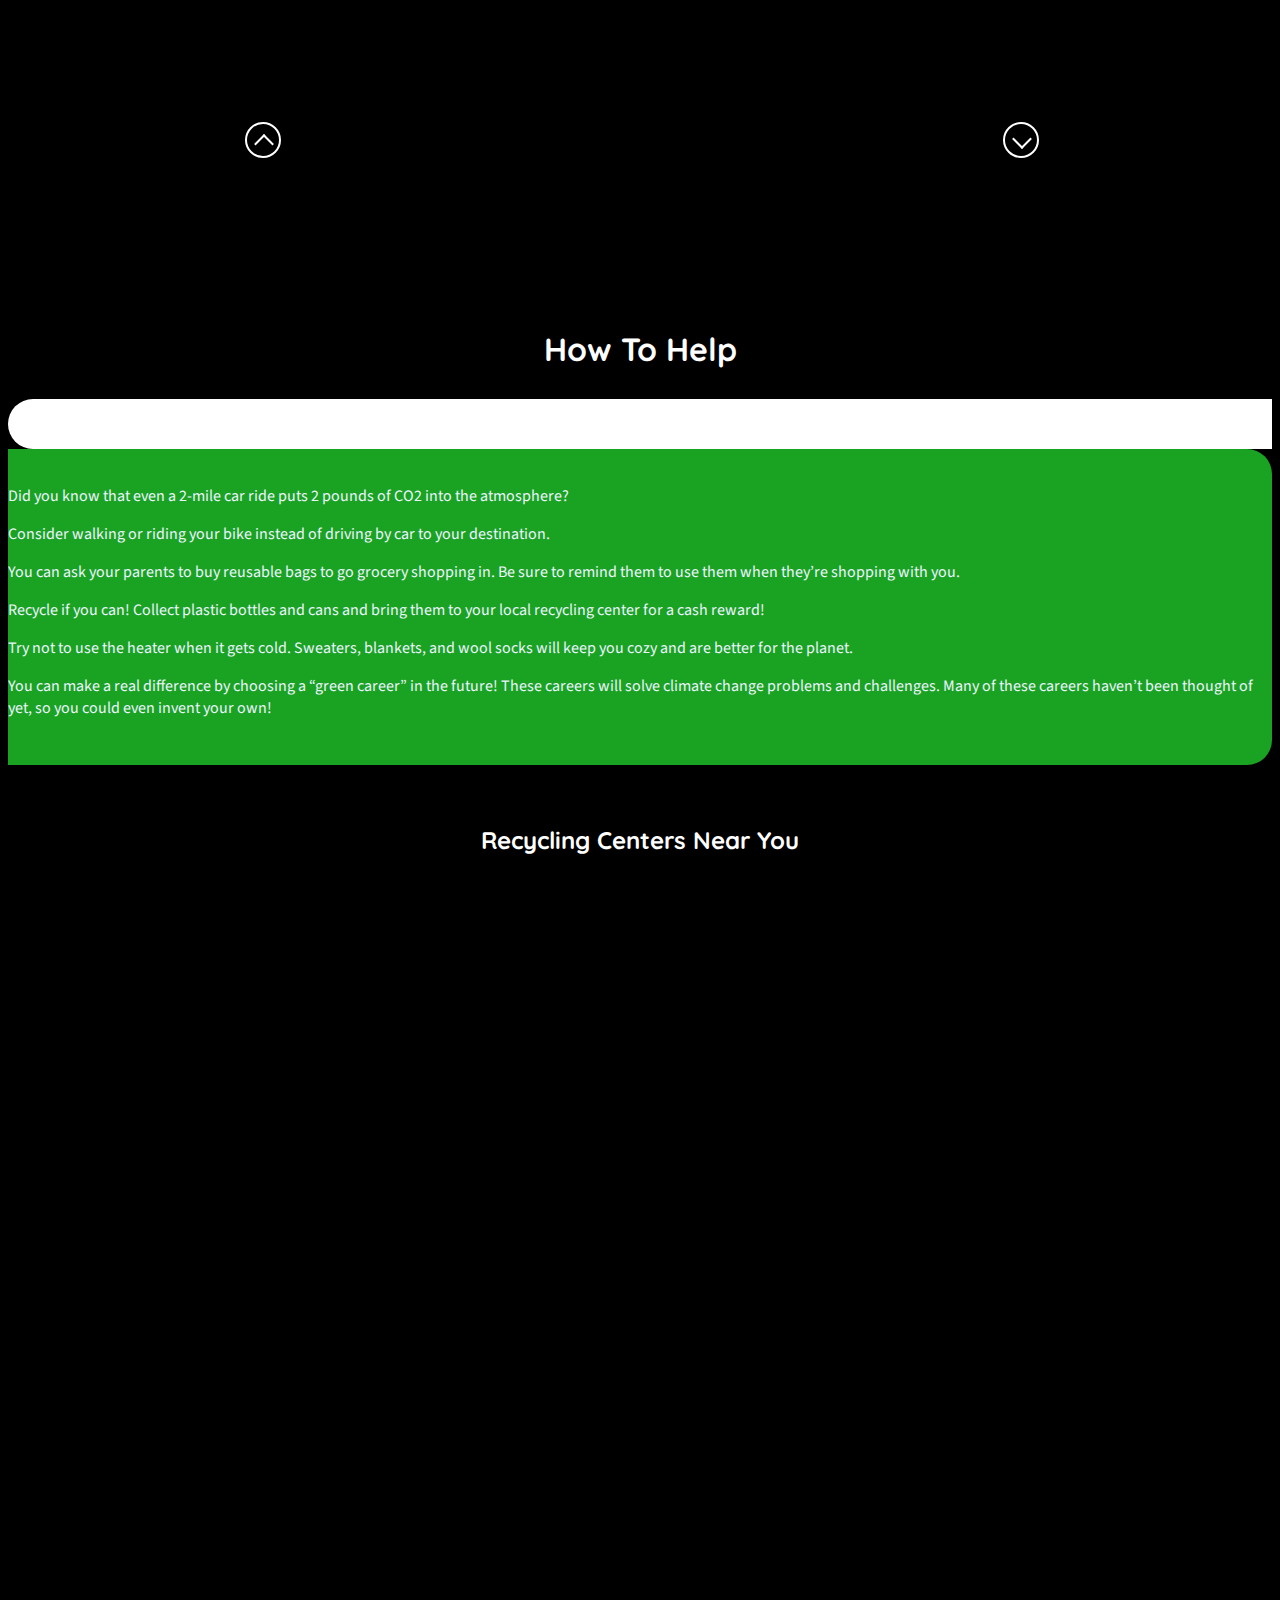
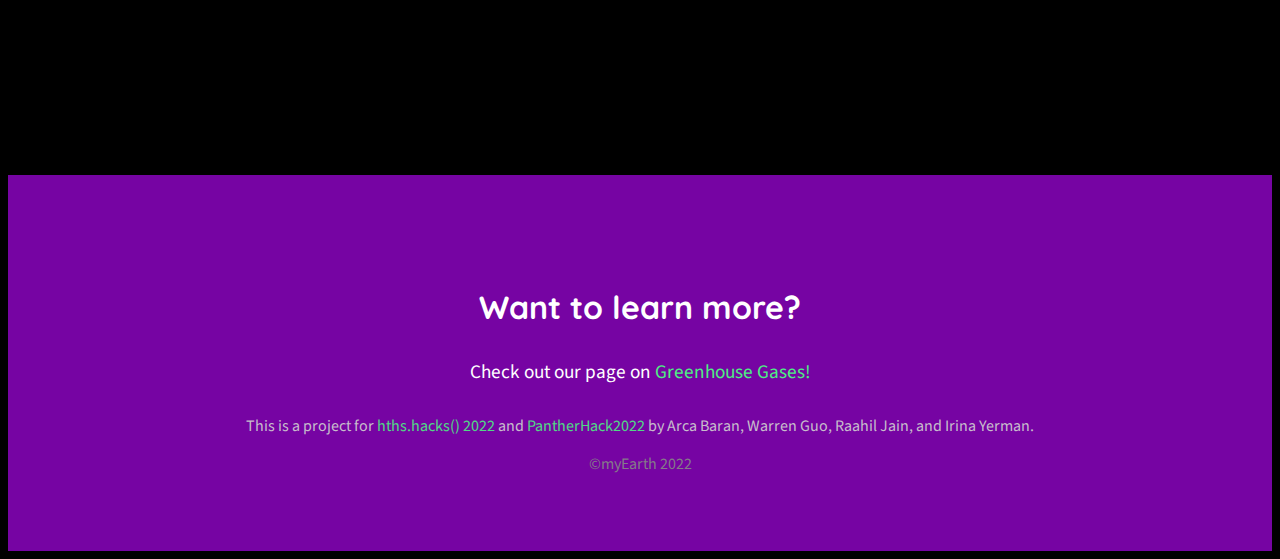
==== commit 8da37791: "➕🎡 Updated with Glitch" ====
--- a/index.html
+++ b/index.html
@@ -257,8 +257,10 @@
         This is a project for
         <a class="linkthing" href="https://hthshacks-22.devpost.com/"
           >hths.hacks() 2022</a
+        > and <a class="linkthing" href="https://pantherhack2022.devpost.com/"
+          >PantherHack2022</a
         >
-        by Arca Baran, Warren Guo, Raahil Jain, and Irina Y.
+        by Arca Baran, Warren Guo, Raahil Jain, and Irina Yerman.
       </p>
       <p id="copyright">&copy;myEarth 2022</p>
     </div>
--- a/index.css
+++ b/index.css
@@ -179,15 +179,15 @@
 }
 
 #curselected:link {
-  color: #5eafff;
+  color: #34eb71;
 }
 
 #curselected:visited {
-  color: #5eafff;
+  color: #34eb71;
 }
 
 #curselected:hover {
-  color: #569de3;
+  color: #21c457;
 }
 
 
@@ -241,24 +241,24 @@
   padding-top: 20px;
   color: #edf3ff;
   font-size: 1em;
-  background-color: #34eb7160;
+  background-color: #1aa323;
 /*   background-color: #0d618080; */
   padding-bottom: 30px;
 /*   text-shadow: 1px 1px #000000; */
   margin-top: 30px;
-/*   border-radius: 0px 25px 25px 0px; */
+  border-radius: 0px 25px 25px 0px;
   padding-right: 10px;
   margin-right: 20px;
 }
 
 #mainhelpleft {
   padding-top: 20px;
-  color: #0d6180;
+  color: #1aa323;
   font-size: 3em;
-  background-color: #ffffff80;
+  background-color: #ffffff;
   padding-bottom: 30px;
   margin-top: 30px;
-/*   border-radius: 25px 0px 0px 25px; */
+  border-radius: 25px 0px 0px 25px;
   padding-right: 30px;
 }
 
@@ -303,12 +303,12 @@
 }
 
 .linkthing {
-  color: #6bd8ff;
+  color: #4df083;
   text-decoration: none;
 }
 
 .linkthing:hover {
-  color: #51c1e8;
+  color: #26d460;
 }
 
 #greenintro {
@@ -332,8 +332,8 @@
 
 #nearyou {
   scroll-snap-align: start;
-}
-
+  height: 100vh;
+}
 
 
 
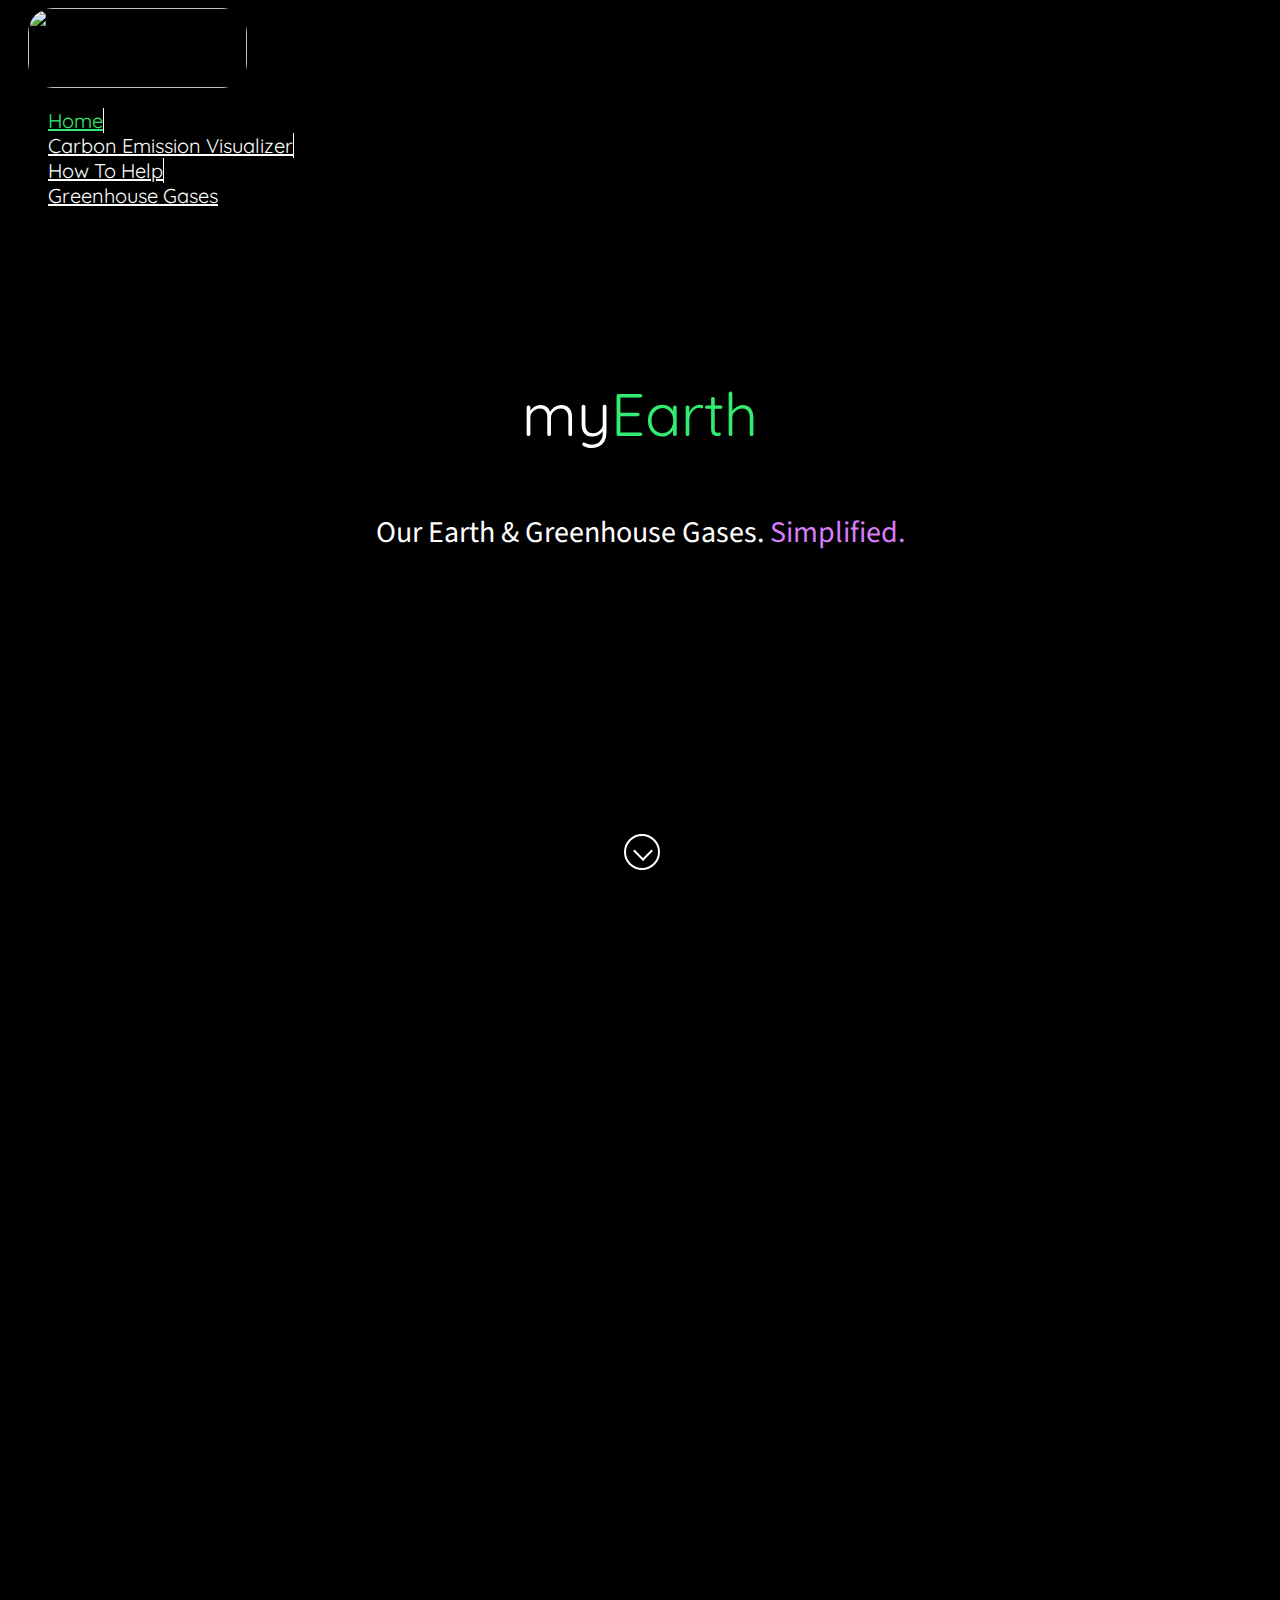
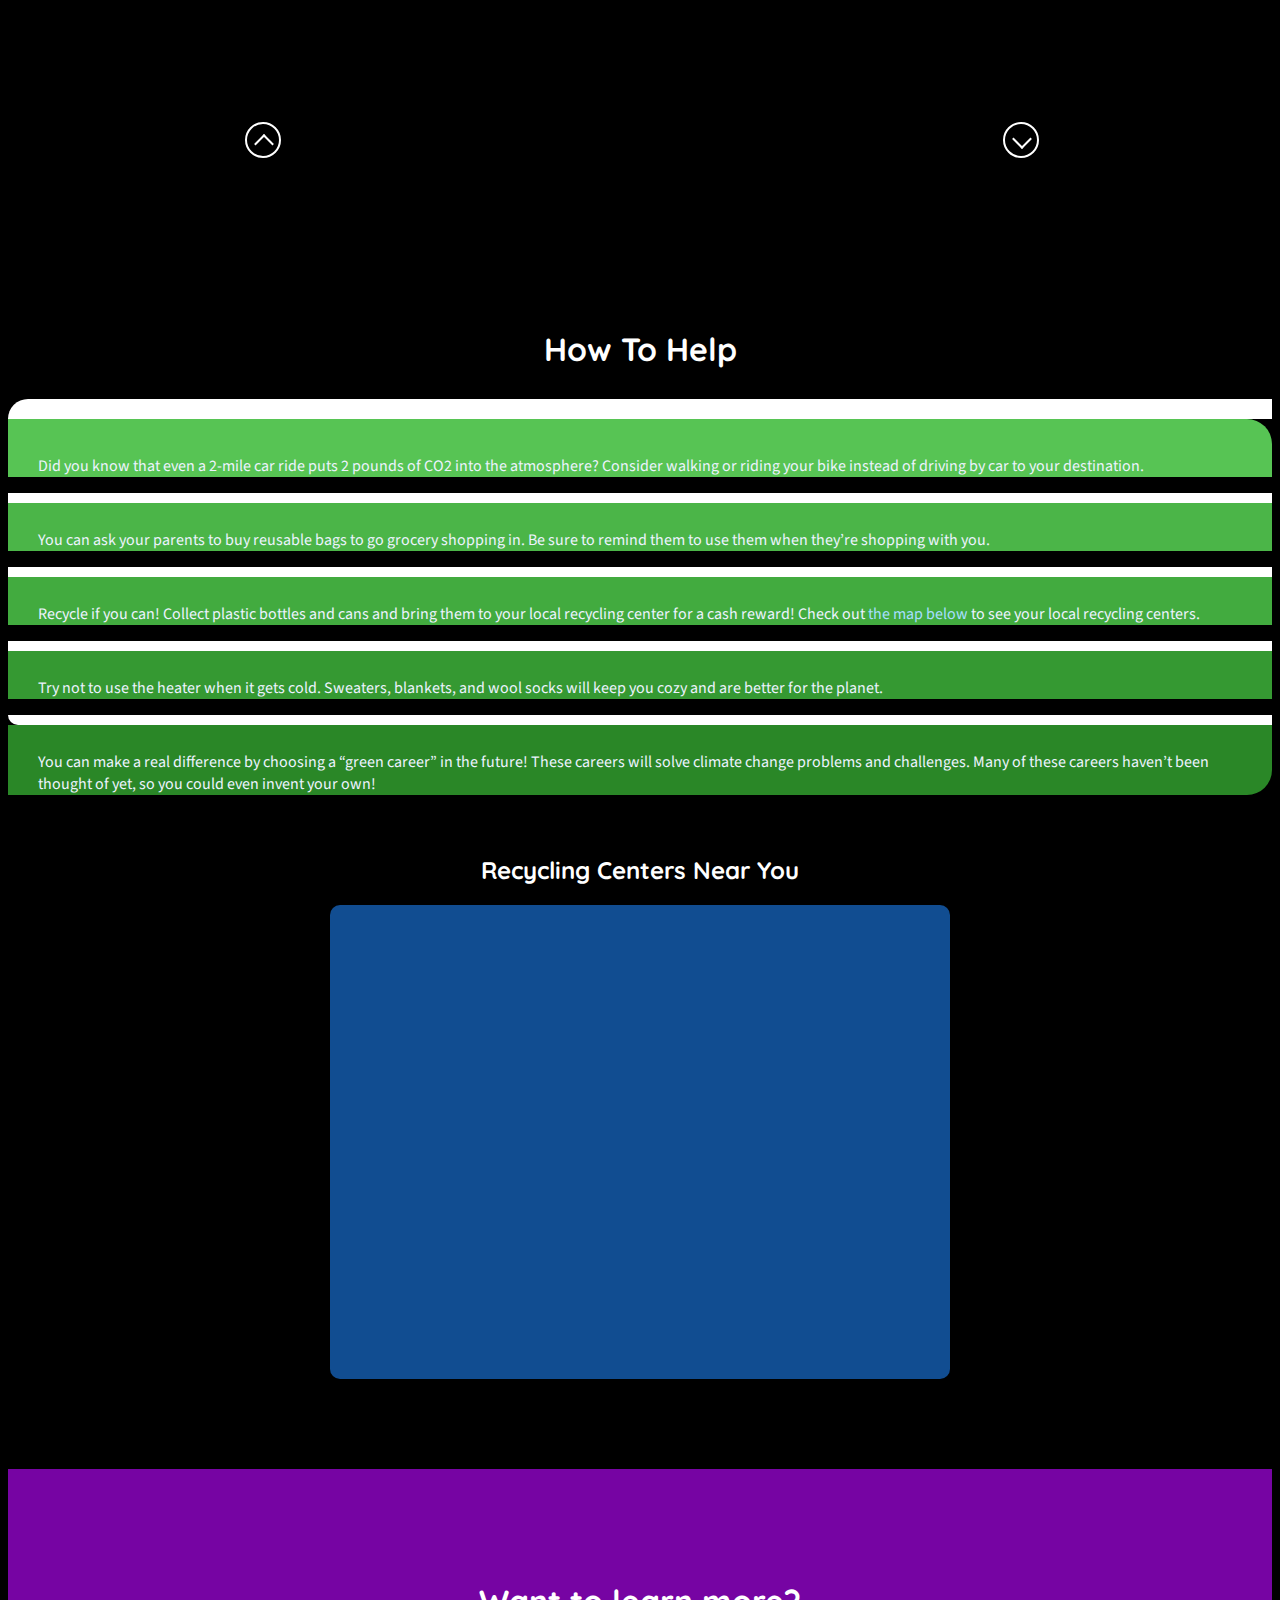
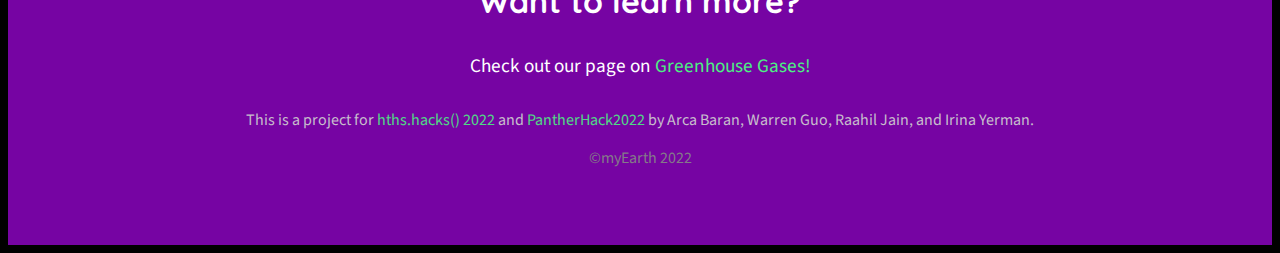
==== commit 9c8f11e0: "🐗🛖 Updated with Glitch" ====
--- a/index.html
+++ b/index.html
@@ -91,7 +91,6 @@
     </section>
 
     <script>
-      console.log("hi");
       fetch("./co2emissions.json")
         .then((response) => {
           return response.json();
@@ -112,7 +111,6 @@
           return data;
         })
         .then((data) => {
-          console.log(data);
           render_globe(data);
         });
       const render_globe = (data) => {
@@ -185,41 +183,117 @@
         <div class="col-xs-2 col-sm-2"></div>
         <div class="row col-xs-8 col-sm-8">
           <div
-            class="col-xs-1 col-sm-1"
-            id="mainhelpleft"
-            style="margin: 0 auto"
-          >
-            <div class="row">
-              <div class="col-xs-4 col-sm-4"></div>
-              <i class="fa-solid fa-angle-right col-xs-8 col-sm-8"></i>
-            </div>
-          </div>
-          <div
-            class="col-xs-11 col-sm-11"
-            id="mainhelpright"
-            style="margin-bottom: 0px"
+            class="col-xs-1 col-sm-1 mainhelplefttop mainhelpleft"
+            style="margin: 0 auto"
+          >
+            <div class="row">
+              <div class="col-xs-4 col-sm-4"></div>
+              <i class="fa-solid fa-angle-right col-xs-8 col-sm-8"></i>
+            </div>
+          </div>
+          <div
+            class="col-xs-11 col-sm-11 mainhelprighttop mainhelpright"
+            style="margin-bottom: 0px; padding-bottom: 0px;"
           >
             <p>
               Did you know that even a 2-mile car ride puts 2 pounds of CO2 into
               the atmosphere?
-            </p>
-            <p>
               Consider walking or riding your bike instead of driving by car to
               your destination.
             </p>
+          </div>
+        </div>
+        <div class="col-xs-2 col-sm-2"></div>
+      </div>
+      <div class="row">
+        <div class="col-xs-2 col-sm-2"></div>
+        <div class="row col-xs-8 col-sm-8">
+          <div
+            class="col-xs-1 col-sm-1 mainhelpleft2 mainhelpleft"
+            style="margin: 0 auto"
+          >
+            <div class="row">
+              <div class="col-xs-4 col-sm-4"></div>
+              <i class="fa-solid fa-angle-right col-xs-8 col-sm-8"></i>
+            </div>
+          </div>
+          <div
+            class="col-xs-11 col-sm-11 mainhelpright2 mainhelpright"
+            style="margin-bottom: 0px; padding-bottom: 0px;"
+          >
             <p>
               You can ask your parents to buy reusable bags to go grocery
               shopping in. Be sure to remind them to use them when they’re
               shopping with you.
             </p>
+          </div>
+        </div>
+        <div class="col-xs-2 col-sm-2"></div>
+      </div>
+      <div class="row">
+        <div class="col-xs-2 col-sm-2"></div>
+        <div class="row col-xs-8 col-sm-8">
+          <div
+            class="col-xs-1 col-sm-1 mainhelpleft3 mainhelpleft"
+            style="margin: 0 auto"
+          >
+            <div class="row">
+              <div class="col-xs-4 col-sm-4"></div>
+              <i class="fa-solid fa-angle-right col-xs-8 col-sm-8"></i>
+            </div>
+          </div>
+          <div
+            class="col-xs-11 col-sm-11 mainhelpright3 mainhelpright"
+            style="margin-bottom: 0px; padding-bottom: 0px;"
+          >
             <p>
               Recycle if you can! Collect plastic bottles and cans and bring
-              them to your local recycling center for a cash reward!
-            </p>
+              them to your local recycling center for a cash reward! Check out <a class="linkthing2" href="#nearyou">the map below</a> to see your local recycling centers.
+            </p>
+          </div>
+        </div>
+        <div class="col-xs-2 col-sm-2"></div>
+      </div>
+      <div class="row">
+        <div class="col-xs-2 col-sm-2"></div>
+        <div class="row col-xs-8 col-sm-8">
+          <div
+            class="col-xs-1 col-sm-1 mainhelpleft4 mainhelpleft"
+            style="margin: 0 auto"
+          >
+            <div class="row">
+              <div class="col-xs-4 col-sm-4"></div>
+              <i class="fa-solid fa-angle-right col-xs-8 col-sm-8"></i>
+            </div>
+          </div>
+          <div
+            class="col-xs-11 col-sm-11 mainhelpright4 mainhelpright"
+            style="margin-bottom: 0px; padding-bottom: 0px;"
+          >
             <p>
               Try not to use the heater when it gets cold. Sweaters, blankets,
               and wool socks will keep you cozy and are better for the planet.
             </p>
+          </div>
+        </div>
+        <div class="col-xs-2 col-sm-2"></div>
+      </div>
+      <div class="row">
+        <div class="col-xs-2 col-sm-2"></div>
+        <div class="row col-xs-8 col-sm-8">
+          <div
+            class="col-xs-1 col-sm-1 mainhelpleft5 mainhelpleft"
+            style="margin: 0 auto"
+          >
+            <div class="row">
+              <div class="col-xs-4 col-sm-4"></div>
+              <i class="fa-solid fa-angle-right col-xs-8 col-sm-8"></i>
+            </div>
+          </div>
+          <div
+            class="col-xs-11 col-sm-11 mainhelpright5 mainhelpright"
+            style="margin-bottom: 0px; padding-bottom: 0px;"
+          >
             <p>
               You can make a real difference by choosing a “green career” in the
               future! These careers will solve climate change problems and
@@ -233,17 +307,21 @@
       <section id="nearyou">
       <h2
         class="quicksand"
-        style="color: white; text-align: center; padding-top: 40px"
+        style="color: white; text-align: center; padding-top: 40px; margin-bottom: 20px;"
       >
         Recycling Centers Near You
       </h2>
-      <iframe
+        <div style="display: flex; align-items: center; justify-content: center;">
+          <div id="mainmap">
+            <iframe
         width="600"
         height="450"
-        style="border: 0; margin: 0 auto; display: block"
+        style="border: 0; margin: 0;"
         loading="lazy"
         src="https://www.google.com/maps/embed/v1/search?q=Recyclings%20center%20near%20me&key=AIzaSyAzw5Mex5gXZziNYF-jHVBJ3nCVfTRsq2A "
       ></iframe>
+          </div>
+        </div>
         </section>
     </div>
 
--- a/index.css
+++ b/index.css
@@ -236,31 +236,81 @@
   color: #ffffff;
 }
 
-#mainhelpright {
+.mainhelprighttop {
+  border-radius: 0px 25px 0px 0px;
+  padding-top: 20px;
+  background-color: #57c454;
+}
+
+.mainhelplefttop {
+  border-radius: 25px 0px 0px 0px;
+  padding-top: 20px;
+  color: #57c454;
+}
+
+.mainhelpright {
   font-family: "Source Sans Pro", sans-serif;
-  padding-top: 20px;
+  font-size: 1em;
   color: #edf3ff;
-  font-size: 1em;
-  background-color: #1aa323;
 /*   background-color: #0d618080; */
   padding-bottom: 30px;
 /*   text-shadow: 1px 1px #000000; */
   margin-top: 30px;
-  border-radius: 0px 25px 25px 0px;
-  padding-right: 10px;
+  padding-right: 50px;
+  padding-left: 30px;
   margin-right: 20px;
 }
 
-#mainhelpleft {
-  padding-top: 20px;
-  color: #1aa323;
+.mainhelpleft {
   font-size: 3em;
   background-color: #ffffff;
-  padding-bottom: 30px;
+  padding-bottom: 0px;
   margin-top: 30px;
-  border-radius: 25px 0px 0px 25px;
   padding-right: 30px;
 }
+
+.mainhelpright2 {
+  padding-top: 10px;
+  background-color: #4bb548;
+}
+
+.mainhelpleft2 {
+  padding-top: 10px;
+  color: #4bb548;
+}
+
+.mainhelpright3 {
+  padding-top: 10px;
+  background-color: #42ab3f;
+}
+
+.mainhelpleft3 {
+  padding-top: 10px;
+  color: #42ab3f;
+}
+
+.mainhelpright4 {
+  padding-top: 10px;
+  background-color: #359932;
+}
+
+.mainhelpleft4 {
+  padding-top: 10px;
+  color: #359932;
+}
+
+.mainhelpright5 {
+  border-radius: 0px 0px 25px 0px;
+  padding-top: 10px;
+  background-color: #2a8727;
+}
+
+.mainhelpleft5 {
+  border-radius: 0px 0px 0px 25px;
+  padding-top: 10px;
+  color: #2a8727;
+}
+
 
 .fa-angle-right {
   margin: auto;
@@ -311,6 +361,24 @@
   color: #26d460;
 }
 
+.linkthing2 {
+  color: #a8dfff;
+  text-decoration: none;
+}
+
+.linkthing2:hover {
+  color: #8ccaed;
+}
+
+#mainmap {
+  background-color: #114d91;
+  padding-left: 10px;
+  padding-right: 10px;
+  padding-top: 10px;
+  padding-bottom: 10px;
+  border-radius: 10px;
+}
+
 #greenintro {
   font-size: 1.2em;
 }
@@ -332,7 +400,6 @@
 
 #nearyou {
   scroll-snap-align: start;
-  height: 100vh;
 }
 
 
